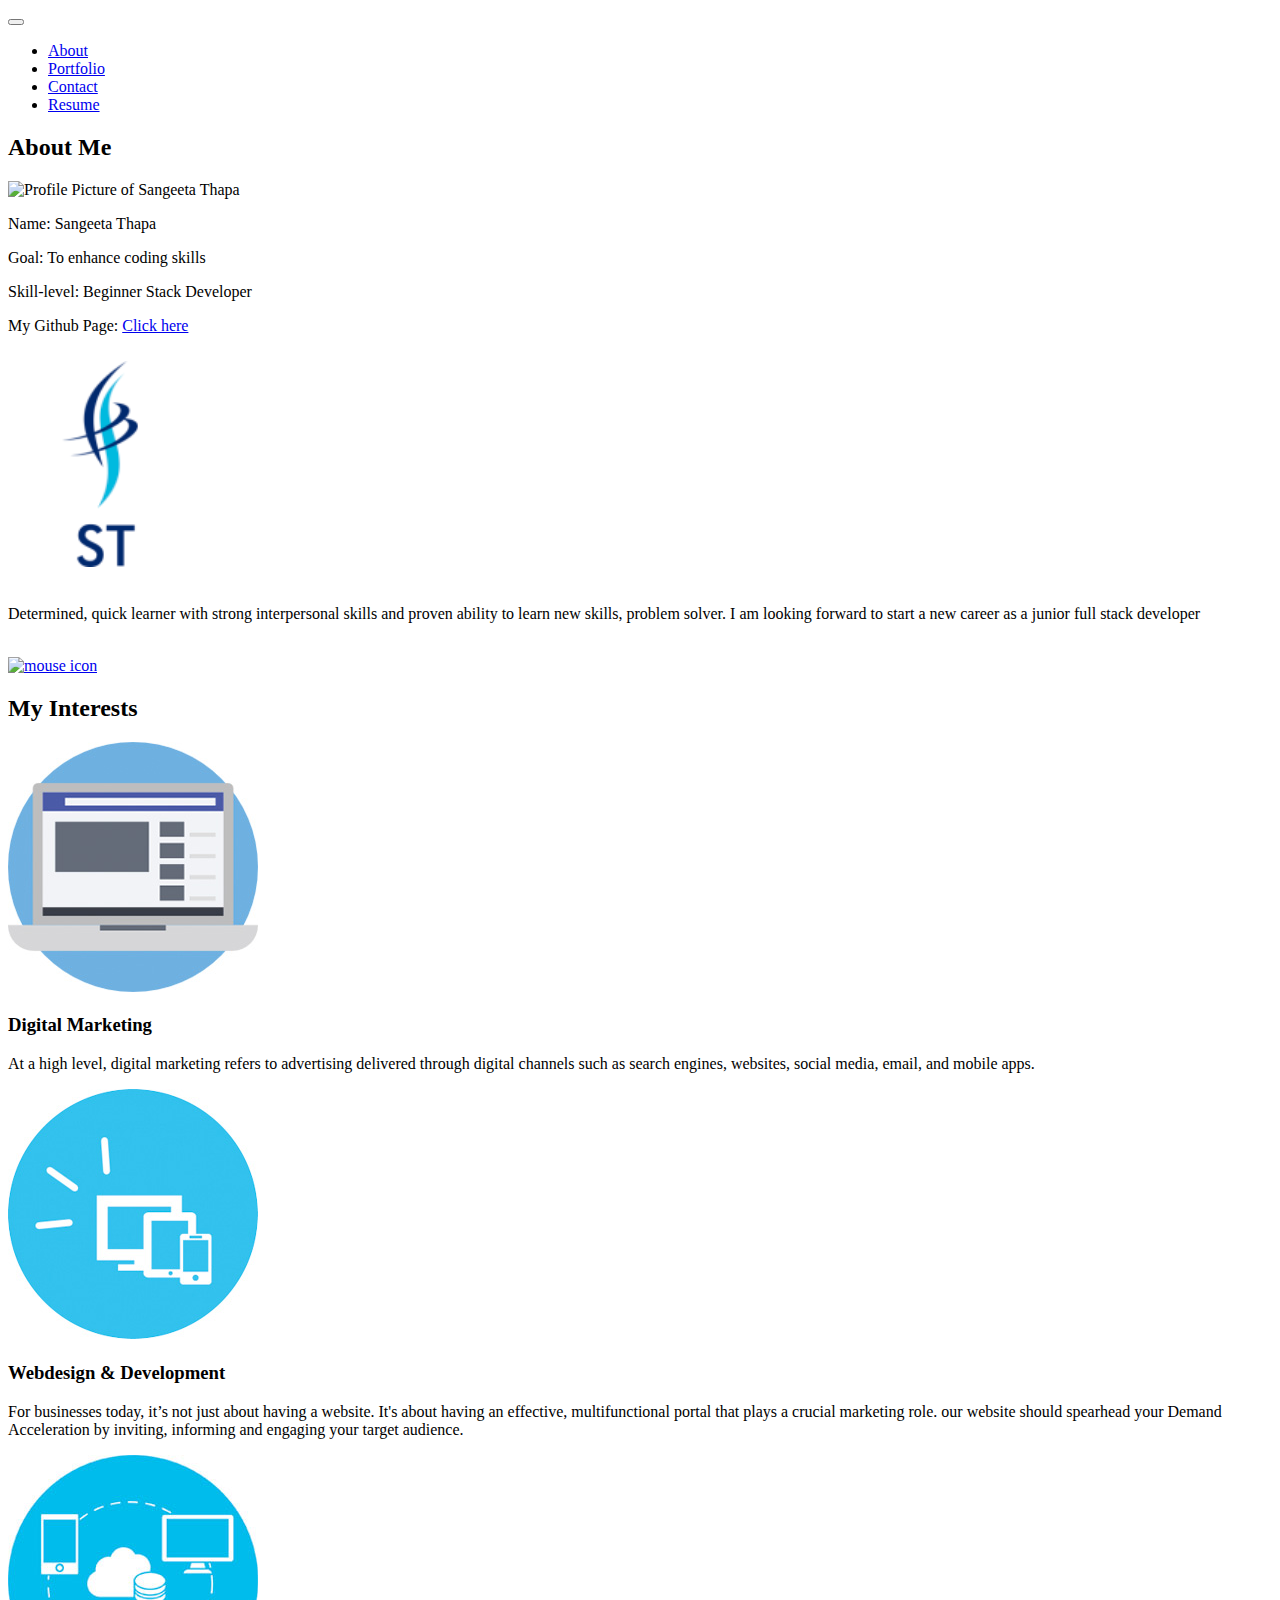
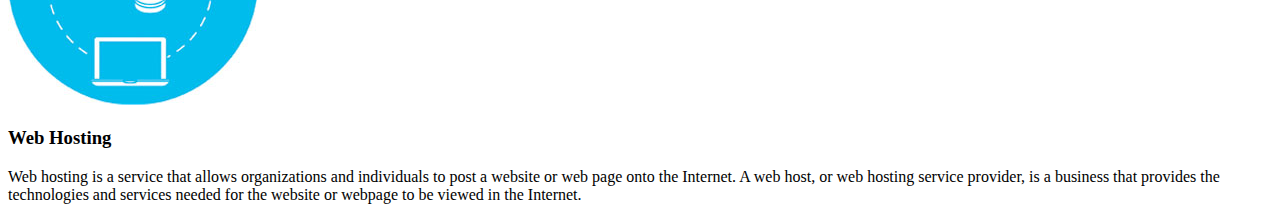
==== about.html @ fec3dd80 "about file added" ====
<!DOCTYPE html>
<html>
<head>
<title>My Portfolio</title>
<meta charset="utf-8">
<meta name="viewport" content="width=device-width, initial-scale=1" shrink-to-fit="no">
<meta http-equiv="X-UA-Compatible" content="IE=edge">
<link rel="stylesheet" href="https://cdnjs.cloudflare.com/ajax/libs/font-awesome/4.7.0/css/font-awesome.min.css">
<link rel="stylesheet" type="text/css" href="https://maxcdn.bootstrapcdn.com/font-awesome/4.7.0/css/font-awesome.min.css">
<link rel="stylesheet" type="text/css" href="css/style.css">
<link rel="stylesheet" type="text/css" href="css/custom-responsive-style.css">
<script type="text/javascript" src="scripts/jquery-3.2.1.min.js"></script>
<script type="text/javascript" src="scripts/plugin-active.js"></script>
</head>
<body>
  <header>
    <nav class="navbar navbar-expand-lg navbar-light bg-light" id="navbar">
      <button class="navbar-toggler" type="button" data-toggle="collapse" data-target="#navbarTogglerDemo01" aria-controls="navbarTogglerDemo01" aria-expanded="false" aria-label="Toggle navigation">
        <span class="navbar-toggler-icon"></span>
      </button>
      <div class="collapse navbar-collapse" id="navbarTogglerDemo01">
        <ul class="navbar-nav mr-auto mt-2 mt-lg-0">
          <li class="nav-item active">
            <a class="nav-link" id="link" href="#">About <span class="sr-only">(current)</span></a>
          </li>
          <li class="nav-item">
            <a class="nav-link" id="link" href="portfolio.html">Portfolio</a>
          </li>
          <li class="nav-item">
            <a class="nav-link" id="link" href=contact.html>Contact</a>
          </li>
          <li class="nav-item">
            <a class="nav-link" href="images/resume.pdf" object data="assets/Resume.pdf" type="application/pdf"></object>Resume</a>
          </li>
        </ul>
      </div>
    </nav>
  </header>
  
  <div class="container" id="about">
    <div class="row">
      <div class="col-sm-12">
       <h2>About Me</h2>
      </div>
    </div>

    <div class="row">
      <div class="column">
        <img src="image.png" class="profile-picture" id="picture1" alt="Profile Picture of Sangeeta Thapa">
      </div>
      <div class="column">
        <section id="maincontent">
          <p><span class="tab">Name:</span>  Sangeeta Thapa</p>
          <p><span class="tab">Goal:</span>  To enhance coding skills</p>
          <p><span class="tab">Skill-level:</span>  Beginner Stack Developer</p> 
          <p><span class="tab">My Github Page: </span><a href="https://github.com/sthapa411"> Click here</a></p>
        </section>
      </div>
      <div class="column">
        <img src="images/STlogo.png" class="mylogo" id="picture2" alt="Logo of Sangeeta Thapa">
      </div>
    </div>
    <div id="para">
     <p>Determined, quick learner with strong interpersonal skills and proven ability to learn new skills, problem solver. I am looking forward to start a new career as a junior full stack developer</p><br>
    </div>   
    </div>
  </div>
</section>
<a href="#Services" class="mscroll"><img src="mouse-icon.png" alt="mouse icon"></a>
<section id="Services">
  <div class="container">
    <h2>My Interests</h2>
    <div class="row">
      <div class="col-xs-12 col-sm-12 col-md-4 col-lg-4 col-xl-4">
        <div class="each-services">
          <img src="images/digital-marketing.jpg" alt="Services">
          <h3>Digital Marketing</h3>
          <p>At a high level, digital marketing refers to advertising delivered through digital channels such as search engines, websites, social media, email, and mobile apps.</p>
        </div>
      </div>
      <div class="col-xs-12 col-sm-12 col-md-4 col-lg-4 col-xl-4">
        <div class="each-services">
          <img src="images/web-design.jpg" alt="Services">
          <h3>Webdesign &amp; Development</h3>
          <p>For businesses today, it’s not just about having a website. It's about having an effective, multifunctional portal that plays a crucial marketing role. our website should spearhead your Demand Acceleration by inviting, informing and engaging your target audience.</p>
        </div>
      </div>
      <div class="col-xs-12 col-sm-12 col-md-4 col-lg-4 col-xl-4">
        <div class="each-services">
          <img src="images/web-hosting.jpg" alt="Services">
          <h3>Web Hosting</h3>
          <p> Web hosting is a service that allows organizations and individuals to post a website or web page onto the Internet. A web host, or web hosting service provider, is a business that provides the technologies and services needed for the website or webpage to be viewed in the Internet.</p>
        </div>
      </div>
    </div>
  </div>
</body>
</html>
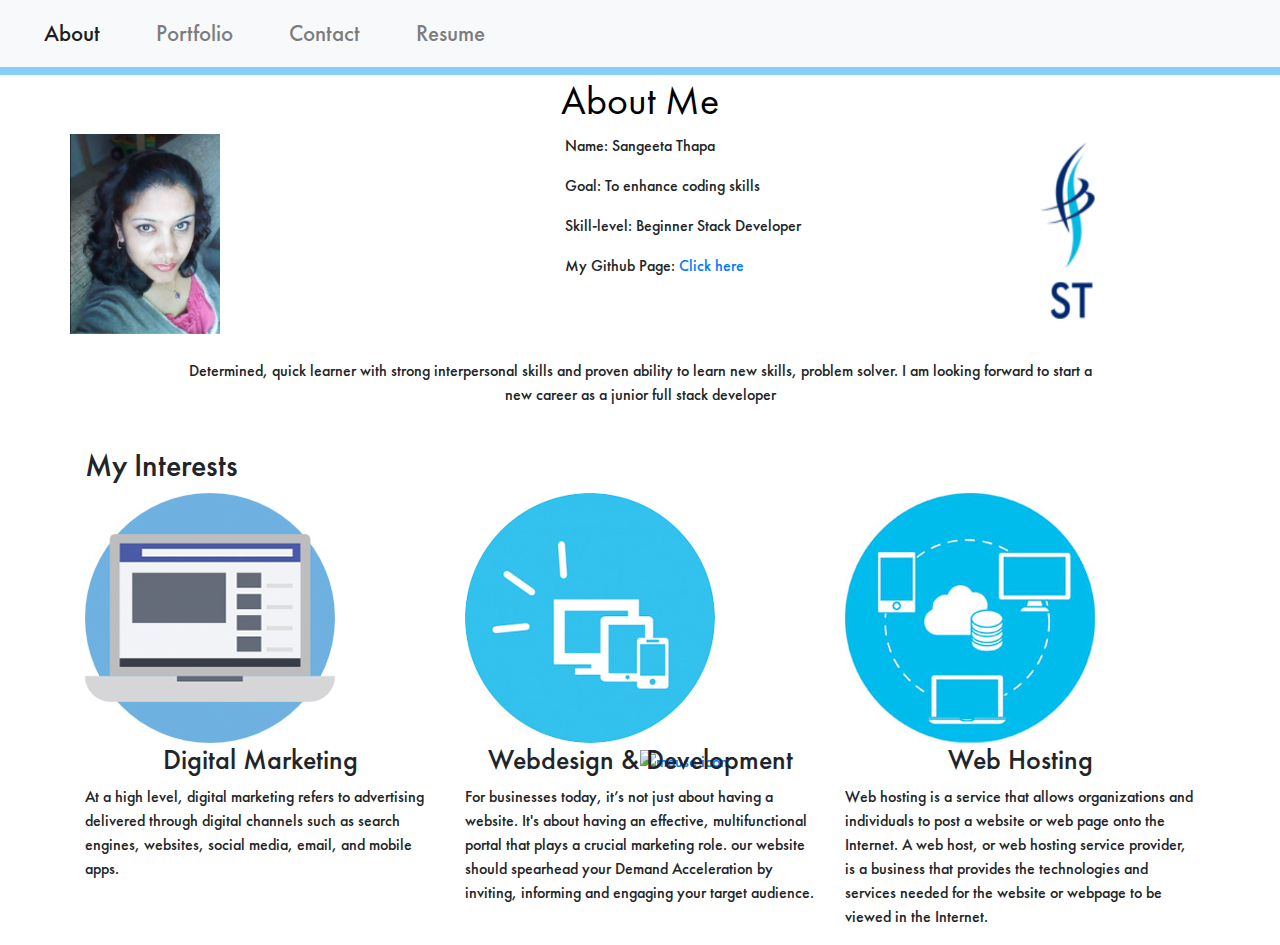
==== commit f72d2862: "profile picture fixed, portfolio heading fixed" ====
--- a/about.html
+++ b/about.html
@@ -46,7 +46,7 @@
 
     <div class="row">
       <div class="column">
-        <img src="image.png" class="profile-picture" id="picture1" alt="Profile Picture of Sangeeta Thapa">
+        <img src="images/image.png" class="profile-picture" id="picture1" alt="Profile Picture of Sangeeta Thapa">
       </div>
       <div class="column">
         <section id="maincontent">
--- a/css/style.css
+++ b/css/style.css
@@ -0,0 +1,398 @@
+*! * Bootstrap v4.1.0 (https://getbootstrap.com/) * Copyright 2011-2018 The Bootstrap Authors * Copyright 2011-2018 Twitter, Inc. * Licensed under MIT (https://github.com/twbs/bootstrap/blob/master/LICENSE)
+ */:root{--blue:#007bff;--indigo:#6610f2;--purple:#6f42c1;--pink:#e83e8c;--red:#dc3545;--orange:#fd7e14;--yellow:#ffc107;--green:#28a745;--teal:#20c997;--cyan:#17a2b8;--white:#fff;--gray:#6c757d;--gray-dark:#343a40;--primary:#007bff;--secondary:#6c757d;--success:#28a745;--info:#17a2b8;--warning:#ffc107;--danger:#dc3545;--light:#f8f9fa;--dark:#343a40;--breakpoint-xs:0;--breakpoint-sm:576px;--breakpoint-md:768px;--breakpoint-lg:992px;--breakpoint-xl:1200px;--font-family-sans-serif:-apple-system,BlinkMacSystemFont,"Segoe UI",Roboto,"Helvetica Neue",Arial,sans-serif,"Apple Color Emoji","Segoe UI Emoji","Segoe UI Symbol";--font-family-monospace:SFMono-Regular,Menlo,Monaco,Consolas,"Liberation Mono","Courier New",monospace}*,::after,::before{box-sizing:border-box}html{font-family:sans-serif;line-height:1.15;-webkit-text-size-adjust:100%;-ms-text-size-adjust:100%;-ms-overflow-style:scrollbar;-webkit-tap-highlight-color:transparent}@-ms-viewport{width:device-width}article,aside,dialog,figcaption,figure,footer,header,hgroup,main,nav,section{display:block}body{margin:0;font-family:-apple-system,BlinkMacSystemFont,"Segoe UI",Roboto,"Helvetica Neue",Arial,sans-serif,"Apple Color Emoji","Segoe UI Emoji","Segoe UI Symbol";font-size:1rem;font-weight:400;line-height:1.5;color:#212529;text-align:left;background-color:#fff}[tabindex="-1"]:focus{outline:0!important}hr{box-sizing:content-box;height:0;overflow:visible}h1,h2,h3,h4,h5,h6{margin-top:0;margin-bottom:.5rem}p{margin-top:0;margin-bottom:1rem}abbr[data-original-title],abbr[title]{text-decoration:underline;-webkit-text-decoration:underline dotted;text-decoration:underline dotted;cursor:help;border-bottom:0}address{margin-bottom:1rem;font-style:normal;line-height:inherit}dl,ol,ul{margin-top:0;margin-bottom:1rem}ol ol,ol ul,ul ol,ul ul{margin-bottom:0}dt{font-weight:700}dd{margin-bottom:.5rem;margin-left:0}blockquote{margin:0 0 1rem}dfn{font-style:italic}b,strong{font-weight:bolder}small{font-size:80%}sub,sup{position:relative;font-size:75%;line-height:0;vertical-align:baseline}sub{bottom:-.25em}sup{top:-.5em}a{color:#007bff;text-decoration:none;background-color:transparent;-webkit-text-decoration-skip:objects}a:hover{color:#0056b3;text-decoration:underline}a:not([href]):not([tabindex]){color:inherit;text-decoration:none}a:not([href]):not([tabindex]):focus,a:not([href]):not([tabindex]):hover{color:inherit;text-decoration:none}a:not([href]):not([tabindex]):focus{outline:0}code,kbd,pre,samp{font-family:monospace,monospace;font-size:1em}pre{margin-top:0;margin-bottom:1rem;overflow:auto;-ms-overflow-style:scrollbar}figure{margin:0 0 1rem}img{vertical-align:middle;border-style:none}svg:not(:root){overflow:hidden}table{border-collapse:collapse}caption{padding-top:.75rem;padding-bottom:.75rem;color:#6c757d;text-align:left;caption-side:bottom}th{text-align:inherit}label{display:inline-block;margin-bottom:.5rem}button{border-radius:0}button:focus{outline:1px dotted;outline:5px auto -webkit-focus-ring-color}button,input,optgroup,select,textarea{margin:0;font-family:inherit;font-size:inherit;line-height:inherit}button,input{overflow:visible}button,select{text-transform:none}[type=reset],[type=submit],button,html [type=button]{-webkit-appearance:button}[type=button]::-moz-focus-inner,[type=reset]::-moz-focus-inner,[type=submit]::-moz-focus-inner,button::-moz-focus-inner{padding:0;border-style:none}input[type=checkbox],input[type=radio]{box-sizing:border-box;padding:0}input[type=date],input[type=datetime-local],input[type=month],input[type=time]{-webkit-appearance:listbox}textarea{overflow:auto;resize:vertical}fieldset{min-width:0;padding:0;margin:0;border:0}legend{display:block;width:100%;max-width:100%;padding:0;margin-bottom:.5rem;font-size:1.5rem;line-height:inherit;color:inherit;white-space:normal}progress{vertical-align:baseline}[type=number]::-webkit-inner-spin-button,[type=number]::-webkit-outer-spin-button{height:auto}[type=search]{outline-offset:-2px;-webkit-appearance:none}[type=search]::-webkit-search-cancel-button,[type=search]::-webkit-search-decoration{-webkit-appearance:none}::-webkit-file-upload-button{font:inherit;-webkit-appearance:button}output{display:inline-block}summary{display:list-item;cursor:pointer}template{display:none}[hidden]{display:none!important}.h1,.h2,.h3,.h4,.h5,.h6,h1,h2,h3,h4,h5,h6{margin-bottom:.5rem;font-family:inherit;font-weight:500;line-height:1.2;color:inherit}.h1,h1{font-size:2.5rem}.h2,h2{font-size:2rem}.h3,h3{font-size:1.75rem}.h4,h4{font-size:1.5rem}.h5,h5{font-size:1.25rem}.h6,h6{font-size:1rem}.lead{font-size:1.25rem;font-weight:300}.display-1{font-size:6rem;font-weight:300;line-height:1.2}.display-2{font-size:5.5rem;font-weight:300;line-height:1.2}.display-3{font-size:4.5rem;font-weight:300;line-height:1.2}.display-4{font-size:3.5rem;font-weight:300;line-height:1.2}hr{margin-top:1rem;margin-bottom:1rem;border:0;border-top:1px solid rgba(0,0,0,.1)}.small,small{font-size:80%;font-weight:400}.mark,mark{padding:.2em;background-color:#fcf8e3}.list-unstyled{padding-left:0;list-style:none}.list-inline{padding-left:0;list-style:none}.list-inline-item{display:inline-block}.list-inline-item:not(:last-child){margin-right:.5rem}.initialism{font-size:90%;text-transform:uppercase}.blockquote{margin-bottom:1rem;font-size:1.25rem}.blockquote-footer{display:block;font-size:80%;color:#6c757d}.blockquote-footer::before{content:"\2014 \00A0"}.img-fluid{max-width:100%;height:auto}.img-thumbnail{padding:.25rem;background-color:#fff;border:1px solid #dee2e6;border-radius:.25rem;max-width:100%;height:auto}.figure{display:inline-block}.figure-img{margin-bottom:.5rem;line-height:1}.figure-caption{font-size:90%;color:#6c757d}code,kbd,pre,samp{font-family:SFMono-Regular,Menlo,Monaco,Consolas,"Liberation Mono","Courier New",monospace}code{font-size:87.5%;color:#e83e8c;word-break:break-word}a>code{color:inherit}kbd{padding:.2rem .4rem;font-size:87.5%;color:#fff;background-color:#212529;border-radius:.2rem}kbd kbd{padding:0;font-size:100%;font-weight:700}pre{display:block;font-size:87.5%;color:#212529}pre code{font-size:inherit;color:inherit;word-break:normal}.pre-scrollable{max-height:340px;overflow-y:scroll}.container{width:100%;padding-right:15px;padding-left:15px;margin-right:auto;margin-left:auto}@media (min-width:576px){.container{max-width:540px}}@media (min-width:768px){.container{max-width:720px}}@media (min-width:992px){.container{max-width:960px}}@media (min-width:1200px){.container{max-width:1140px}}.container-fluid{width:100%;padding-right:15px;padding-left:15px;margin-right:auto;margin-left:auto}.row{display:-ms-flexbox;display:flex;-ms-flex-wrap:wrap;flex-wrap:wrap;margin-right:-15px;margin-left:-15px}.no-gutters{margin-right:0;margin-left:0}.no-gutters>.col,.no-gutters>[class*=col-]{padding-right:0;padding-left:0}.col,.col-1,.col-10,.col-11,.col-12,.col-2,.col-3,.col-4,.col-5,.col-6,.col-7,.col-8,.col-9,.col-auto,.col-lg,.col-lg-1,.col-lg-10,.col-lg-11,.col-lg-12,.col-lg-2,.col-lg-3,.col-lg-4,.col-lg-5,.col-lg-6,.col-lg-7,.col-lg-8,.col-lg-9,.col-lg-auto,.col-md,.col-md-1,.col-md-10,.col-md-11,.col-md-12,.col-md-2,.col-md-3,.col-md-4,.col-md-5,.col-md-6,.col-md-7,.col-md-8,.col-md-9,.col-md-auto,.col-sm,.col-sm-1,.col-sm-10,.col-sm-11,.col-sm-12,.col-sm-2,.col-sm-3,.col-sm-4,.col-sm-5,.col-sm-6,.col-sm-7,.col-sm-8,.col-sm-9,.col-sm-auto,.col-xl,.col-xl-1,.col-xl-10,.col-xl-11,.col-xl-12,.col-xl-2,.col-xl-3,.col-xl-4,.col-xl-5,.col-xl-6,.col-xl-7,.col-xl-8,.col-xl-9,.col-xl-auto{position:relative;width:100%;min-height:1px;padding-right:15px;padding-left:15px}.col{-ms-flex-preferred-size:0;flex-basis:0;-ms-flex-positive:1;flex-grow:1;max-width:100%}.col-auto{-ms-flex:0 0 auto;flex:0 0 auto;width:auto;max-width:none}.col-1{-ms-flex:0 0 8.333333%;flex:0 0 8.333333%;max-width:8.333333%}.col-2{-ms-flex:0 0 16.666667%;flex:0 0 16.666667%;max-width:16.666667%}.col-3{-ms-flex:0 0 25%;flex:0 0 25%;max-width:25%}.col-4{-ms-flex:0 0 33.333333%;flex:0 0 33.333333%;max-width:33.333333%}.col-5{-ms-flex:0 0 41.666667%;flex:0 0 41.666667%;max-width:41.666667%}.col-6{-ms-flex:0 0 50%;flex:0 0 50%;max-width:50%}.col-7{-ms-flex:0 0 58.333333%;flex:0 0 58.333333%;max-width:58.333333%}.col-8{-ms-flex:0 0 66.666667%;flex:0 0 66.666667%;max-width:66.666667%}.col-9{-ms-flex:0 0 75%;flex:0 0 75%;max-width:75%}.col-10{-ms-flex:0 0 83.333333%;flex:0 0 83.333333%;max-width:83.333333%}.col-11{-ms-flex:0 0 91.666667%;flex:0 0 91.666667%;max-width:91.666667%}.col-12{-ms-flex:0 0 100%;flex:0 0 100%;max-width:100%}.order-first{-ms-flex-order:-1;order:-1}.order-last{-ms-flex-order:13;order:13}.order-0{-ms-flex-order:0;order:0}.order-1{-ms-flex-order:1;order:1}.order-2{-ms-flex-order:2;order:2}.order-3{-ms-flex-order:3;order:3}.order-4{-ms-flex-order:4;order:4}.order-5{-ms-flex-order:5;order:5}.order-6{-ms-flex-order:6;order:6}.order-7{-ms-flex-order:7;order:7}.order-8{-ms-flex-order:8;order:8}.order-9{-ms-flex-order:9;order:9}.order-10{-ms-flex-order:10;order:10}.order-11{-ms-flex-order:11;order:11}.order-12{-ms-flex-order:12;order:12}.offset-1{margin-left:8.333333%}.offset-2{margin-left:16.666667%}.offset-3{margin-left:25%}.offset-4{margin-left:33.333333%}.offset-5{margin-left:41.666667%}.offset-6{margin-left:50%}.offset-7{margin-left:58.333333%}.offset-8{margin-left:66.666667%}.offset-9{margin-left:75%}.offset-10{margin-left:83.333333%}.offset-11{margin-left:91.666667%}@media (min-width:576px){.col-sm{-ms-flex-preferred-size:0;flex-basis:0;-ms-flex-positive:1;flex-grow:1;max-width:100%}.col-sm-auto{-ms-flex:0 0 auto;flex:0 0 auto;width:auto;max-width:none}.col-sm-1{-ms-flex:0 0 8.333333%;flex:0 0 8.333333%;max-width:8.333333%}.col-sm-2{-ms-flex:0 0 16.666667%;flex:0 0 16.666667%;max-width:16.666667%}.col-sm-3{-ms-flex:0 0 25%;flex:0 0 25%;max-width:25%}.col-sm-4{-ms-flex:0 0 33.333333%;flex:0 0 33.333333%;max-width:33.333333%}.col-sm-5{-ms-flex:0 0 41.666667%;flex:0 0 41.666667%;max-width:41.666667%}.col-sm-6{-ms-flex:0 0 50%;flex:0 0 50%;max-width:50%}.col-sm-7{-ms-flex:0 0 58.333333%;flex:0 0 58.333333%;max-width:58.333333%}.col-sm-8{-ms-flex:0 0 66.666667%;flex:0 0 66.666667%;max-width:66.666667%}.col-sm-9{-ms-flex:0 0 75%;flex:0 0 75%;max-width:75%}.col-sm-10{-ms-flex:0 0 83.333333%;flex:0 0 83.333333%;max-width:83.333333%}.col-sm-11{-ms-flex:0 0 91.666667%;flex:0 0 91.666667%;max-width:91.666667%}.col-sm-12{-ms-flex:0 0 100%;flex:0 0 100%;max-width:100%}.order-sm-first{-ms-flex-order:-1;order:-1}.order-sm-last{-ms-flex-order:13;order:13}.order-sm-0{-ms-flex-order:0;order:0}.order-sm-1{-ms-flex-order:1;order:1}.order-sm-2{-ms-flex-order:2;order:2}.order-sm-3{-ms-flex-order:3;order:3}.order-sm-4{-ms-flex-order:4;order:4}.order-sm-5{-ms-flex-order:5;order:5}.order-sm-6{-ms-flex-order:6;order:6}.order-sm-7{-ms-flex-order:7;order:7}.order-sm-8{-ms-flex-order:8;order:8}.order-sm-9{-ms-flex-order:9;order:9}.order-sm-10{-ms-flex-order:10;order:10}.order-sm-11{-ms-flex-order:11;order:11}.order-sm-12{-ms-flex-order:12;order:12}.offset-sm-0{margin-left:0}.offset-sm-1{margin-left:8.333333%}.offset-sm-2{margin-left:16.666667%}.offset-sm-3{margin-left:25%}.offset-sm-4{margin-left:33.333333%}.offset-sm-5{margin-left:41.666667%}.offset-sm-6{margin-left:50%}.offset-sm-7{margin-left:58.333333%}.offset-sm-8{margin-left:66.666667%}.offset-sm-9{margin-left:75%}.offset-sm-10{margin-left:83.333333%}.offset-sm-11{margin-left:91.666667%}}@media (min-width:768px){.col-md{-ms-flex-preferred-size:0;flex-basis:0;-ms-flex-positive:1;flex-grow:1;max-width:100%}.col-md-auto{-ms-flex:0 0 auto;flex:0 0 auto;width:auto;max-width:none}.col-md-1{-ms-flex:0 0 8.333333%;flex:0 0 8.333333%;max-width:8.333333%}.col-md-2{-ms-flex:0 0 16.666667%;flex:0 0 16.666667%;max-width:16.666667%}.col-md-3{-ms-flex:0 0 25%;flex:0 0 25%;max-width:25%}.col-md-4{-ms-flex:0 0 33.333333%;flex:0 0 33.333333%;max-width:33.333333%}.col-md-5{-ms-flex:0 0 41.666667%;flex:0 0 41.666667%;max-width:41.666667%}.col-md-6{-ms-flex:0 0 50%;flex:0 0 50%;max-width:50%}.col-md-7{-ms-flex:0 0 58.333333%;flex:0 0 58.333333%;max-width:58.333333%}.col-md-8{-ms-flex:0 0 66.666667%;flex:0 0 66.666667%;max-width:66.666667%}.col-md-9{-ms-flex:0 0 75%;flex:0 0 75%;max-width:75%}.col-md-10{-ms-flex:0 0 83.333333%;flex:0 0 83.333333%;max-width:83.333333%}.col-md-11{-ms-flex:0 0 91.666667%;flex:0 0 91.666667%;max-width:91.666667%}.col-md-12{-ms-flex:0 0 100%;flex:0 0 100%;max-width:100%}.order-md-first{-ms-flex-order:-1;order:-1}.order-md-last{-ms-flex-order:13;order:13}.order-md-0{-ms-flex-order:0;order:0}.order-md-1{-ms-flex-order:1;order:1}.order-md-2{-ms-flex-order:2;order:2}.order-md-3{-ms-flex-order:3;order:3}.order-md-4{-ms-flex-order:4;order:4}.order-md-5{-ms-flex-order:5;order:5}.order-md-6{-ms-flex-order:6;order:6}.order-md-7{-ms-flex-order:7;order:7}.order-md-8{-ms-flex-order:8;order:8}.order-md-9{-ms-flex-order:9;order:9}.order-md-10{-ms-flex-order:10;order:10}.order-md-11{-ms-flex-order:11;order:11}.order-md-12{-ms-flex-order:12;order:12}.offset-md-0{margin-left:0}.offset-md-1{margin-left:8.333333%}.offset-md-2{margin-left:16.666667%}.offset-md-3{margin-left:25%}.offset-md-4{margin-left:33.333333%}.offset-md-5{margin-left:41.666667%}.offset-md-6{margin-left:50%}.offset-md-7{margin-left:58.333333%}.offset-md-8{margin-left:66.666667%}.offset-md-9{margin-left:75%}.offset-md-10{margin-left:83.333333%}.offset-md-11{margin-left:91.666667%}}@media (min-width:992px){.col-lg{-ms-flex-preferred-size:0;flex-basis:0;-ms-flex-positive:1;flex-grow:1;max-width:100%}.col-lg-auto{-ms-flex:0 0 auto;flex:0 0 auto;width:auto;max-width:none}.col-lg-1{-ms-flex:0 0 8.333333%;flex:0 0 8.333333%;max-width:8.333333%}.col-lg-2{-ms-flex:0 0 16.666667%;flex:0 0 16.666667%;max-width:16.666667%}.col-lg-3{-ms-flex:0 0 25%;flex:0 0 25%;max-width:25%}.col-lg-4{-ms-flex:0 0 33.333333%;flex:0 0 33.333333%;max-width:33.333333%}.col-lg-5{-ms-flex:0 0 41.666667%;flex:0 0 41.666667%;max-width:41.666667%}.col-lg-6{-ms-flex:0 0 50%;flex:0 0 50%;max-width:50%}.col-lg-7{-ms-flex:0 0 58.333333%;flex:0 0 58.333333%;max-width:58.333333%}.col-lg-8{-ms-flex:0 0 66.666667%;flex:0 0 66.666667%;max-width:66.666667%}.col-lg-9{-ms-flex:0 0 75%;flex:0 0 75%;max-width:75%}.col-lg-10{-ms-flex:0 0 83.333333%;flex:0 0 83.333333%;max-width:83.333333%}.col-lg-11{-ms-flex:0 0 91.666667%;flex:0 0 91.666667%;max-width:91.666667%}.col-lg-12{-ms-flex:0 0 100%;flex:0 0 100%;max-width:100%}.order-lg-first{-ms-flex-order:-1;order:-1}.order-lg-last{-ms-flex-order:13;order:13}.order-lg-0{-ms-flex-order:0;order:0}.order-lg-1{-ms-flex-order:1;order:1}.order-lg-2{-ms-flex-order:2;order:2}.order-lg-3{-ms-flex-order:3;order:3}.order-lg-4{-ms-flex-order:4;order:4}.order-lg-5{-ms-flex-order:5;order:5}.order-lg-6{-ms-flex-order:6;order:6}.order-lg-7{-ms-flex-order:7;order:7}.order-lg-8{-ms-flex-order:8;order:8}.order-lg-9{-ms-flex-order:9;order:9}.order-lg-10{-ms-flex-order:10;order:10}.order-lg-11{-ms-flex-order:11;order:11}.order-lg-12{-ms-flex-order:12;order:12}.offset-lg-0{margin-left:0}.offset-lg-1{margin-left:8.333333%}.offset-lg-2{margin-left:16.666667%}.offset-lg-3{margin-left:25%}.offset-lg-4{margin-left:33.333333%}.offset-lg-5{margin-left:41.666667%}.offset-lg-6{margin-left:50%}.offset-lg-7{margin-left:58.333333%}.offset-lg-8{margin-left:66.666667%}.offset-lg-9{margin-left:75%}.offset-lg-10{margin-left:83.333333%}.offset-lg-11{margin-left:91.666667%}}@media (min-width:1200px){.col-xl{-ms-flex-preferred-size:0;flex-basis:0;-ms-flex-positive:1;flex-grow:1;max-width:100%}.col-xl-auto{-ms-flex:0 0 auto;flex:0 0 auto;width:auto;max-width:none}.col-xl-1{-ms-flex:0 0 8.333333%;flex:0 0 8.333333%;max-width:8.333333%}.col-xl-2{-ms-flex:0 0 16.666667%;flex:0 0 16.666667%;max-width:16.666667%}.col-xl-3{-ms-flex:0 0 25%;flex:0 0 25%;max-width:25%}.col-xl-4{-ms-flex:0 0 33.333333%;flex:0 0 33.333333%;max-width:33.333333%}.col-xl-5{-ms-flex:0 0 41.666667%;flex:0 0 41.666667%;max-width:41.666667%}.col-xl-6{-ms-flex:0 0 50%;flex:0 0 50%;max-width:50%}.col-xl-7{-ms-flex:0 0 58.333333%;flex:0 0 58.333333%;max-width:58.333333%}.col-xl-8{-ms-flex:0 0 66.666667%;flex:0 0 66.666667%;max-width:66.666667%}.col-xl-9{-ms-flex:0 0 75%;flex:0 0 75%;max-width:75%}.col-xl-10{-ms-flex:0 0 83.333333%;flex:0 0 83.333333%;max-width:83.333333%}.col-xl-11{-ms-flex:0 0 91.666667%;flex:0 0 91.666667%;max-width:91.666667%}.col-xl-12{-ms-flex:0 0 100%;flex:0 0 100%;max-width:100%}.order-xl-first{-ms-flex-order:-1;order:-1}.order-xl-last{-ms-flex-order:13;order:13}.order-xl-0{-ms-flex-order:0;order:0}.order-xl-1{-ms-flex-order:1;order:1}.order-xl-2{-ms-flex-order:2;order:2}.order-xl-3{-ms-flex-order:3;order:3}.order-xl-4{-ms-flex-order:4;order:4}.order-xl-5{-ms-flex-order:5;order:5}.order-xl-6{-ms-flex-order:6;order:6}.order-xl-7{-ms-flex-order:7;order:7}.order-xl-8{-ms-flex-order:8;order:8}.order-xl-9{-ms-flex-order:9;order:9}.order-xl-10{-ms-flex-order:10;order:10}.order-xl-11{-ms-flex-order:11;order:11}.order-xl-12{-ms-flex-order:12;order:12}.offset-xl-0{margin-left:0}.offset-xl-1{margin-left:8.333333%}.offset-xl-2{margin-left:16.666667%}.offset-xl-3{margin-left:25%}.offset-xl-4{margin-left:33.333333%}.offset-xl-5{margin-left:41.666667%}.offset-xl-6{margin-left:50%}.offset-xl-7{margin-left:58.333333%}.offset-xl-8{margin-left:66.666667%}.offset-xl-9{margin-left:75%}.offset-xl-10{margin-left:83.333333%}.offset-xl-11{margin-left:91.666667%}}.table{width:100%;max-width:100%;margin-bottom:1rem;background-color:transparent}.table td,.table th{padding:.75rem;vertical-align:top;border-top:1px solid #dee2e6}.table thead th{vertical-align:bottom;border-bottom:2px solid #dee2e6}.table tbody+tbody{border-top:2px solid #dee2e6}.table .table{background-color:#fff}.table-sm td,.table-sm th{padding:.3rem}.table-bordered{border:1px solid #dee2e6}.table-bordered td,.table-bordered th{border:1px solid #dee2e6}.table-bordered thead td,.table-bordered thead th{border-bottom-width:2px}.table-borderless tbody+tbody,.table-borderless td,.table-borderless th,.table-borderless thead th{border:0}.table-striped tbody tr:nth-of-type(odd){background-color:rgba(0,0,0,.05)}.table-hover tbody tr:hover{background-color:rgba(0,0,0,.075)}.table-primary,.table-primary>td,.table-primary>th{background-color:#b8daff}.table-hover .table-primary:hover{background-color:#9fcdff}.table-hover .table-primary:hover>td,.table-hover .table-primary:hover>th{background-color:#9fcdff}.table-secondary,.table-secondary>td,.table-secondary>th{background-color:#d6d8db}.table-hover .table-secondary:hover{background-color:#c8cbcf}.table-hover .table-secondary:hover>td,.table-hover .table-secondary:hover>th{background-color:#c8cbcf}.table-success,.table-success>td,.table-success>th{background-color:#c3e6cb}.table-hover .table-success:hover{background-color:#b1dfbb}.table-hover .table-success:hover>td,.table-hover .table-success:hover>th{background-color:#b1dfbb}.table-info,.table-info>td,.table-info>th{background-color:#bee5eb}.table-hover .table-info:hover{background-color:#abdde5}.table-hover .table-info:hover>td,.table-hover .table-info:hover>th{background-color:#abdde5}.table-warning,.table-warning>td,.table-warning>th{background-color:#ffeeba}.table-hover .table-warning:hover{background-color:#ffe8a1}.table-hover .table-warning:hover>td,.table-hover .table-warning:hover>th{background-color:#ffe8a1}.table-danger,.table-danger>td,.table-danger>th{background-color:#f5c6cb}.table-hover .table-danger:hover{background-color:#f1b0b7}.table-hover .table-danger:hover>td,.table-hover .table-danger:hover>th{background-color:#f1b0b7}.table-light,.table-light>td,.table-light>th{background-color:#fdfdfe}.table-hover .table-light:hover{background-color:#ececf6}.table-hover .table-light:hover>td,.table-hover .table-light:hover>th{background-color:#ececf6}.table-dark,.table-dark>td,.table-dark>th{background-color:#c6c8ca}.table-hover .table-dark:hover{background-color:#b9bbbe}.table-hover .table-dark:hover>td,.table-hover .table-dark:hover>th{background-color:#b9bbbe}.table-active,.table-active>td,.table-active>th{background-color:rgba(0,0,0,.075)}.table-hover .table-active:hover{background-color:rgba(0,0,0,.075)}.table-hover .table-active:hover>td,.table-hover .table-active:hover>th{background-color:rgba(0,0,0,.075)}.table .thead-dark th{color:#fff;background-color:#212529;border-color:#32383e}.table .thead-light th{color:#495057;background-color:#e9ecef;border-color:#dee2e6}.table-dark{color:#fff;background-color:#212529}.table-dark td,.table-dark th,.table-dark thead th{border-color:#32383e}.table-dark.table-bordered{border:0}.table-dark.table-striped tbody tr:nth-of-type(odd){background-color:rgba(255,255,255,.05)}.table-dark.table-hover tbody tr:hover{background-color:rgba(255,255,255,.075)}@media (max-width:575.98px){.table-responsive-sm{display:block;width:100%;overflow-x:auto;-webkit-overflow-scrolling:touch;-ms-overflow-style:-ms-autohiding-scrollbar}.table-responsive-sm>.table-bordered{border:0}}@media (max-width:767.98px){.table-responsive-md{display:block;width:100%;overflow-x:auto;-webkit-overflow-scrolling:touch;-ms-overflow-style:-ms-autohiding-scrollbar}.table-responsive-md>.table-bordered{border:0}}@media (max-width:991.98px){.table-responsive-lg{display:block;width:100%;overflow-x:auto;-webkit-overflow-scrolling:touch;-ms-overflow-style:-ms-autohiding-scrollbar}.table-responsive-lg>.table-bordered{border:0}}@media (max-width:1199.98px){.table-responsive-xl{display:block;width:100%;overflow-x:auto;-webkit-overflow-scrolling:touch;-ms-overflow-style:-ms-autohiding-scrollbar}.table-responsive-xl>.table-bordered{border:0}}.table-responsive{display:block;width:100%;overflow-x:auto;-webkit-overflow-scrolling:touch;-ms-overflow-style:-ms-autohiding-scrollbar}.table-responsive>.table-bordered{border:0}.form-control{display:block;width:100%;padding:.375rem .75rem;font-size:1rem;line-height:1.5;color:#495057;background-color:#fff;background-clip:padding-box;border:1px solid #ced4da;border-radius:.25rem;transition:border-color .15s ease-in-out,box-shadow .15s ease-in-out}@media screen and (prefers-reduced-motion:reduce){.form-control{transition:none}}.form-control::-ms-expand{background-color:transparent;border:0}.form-control:focus{color:#495057;background-color:#fff;border-color:#80bdff;outline:0;box-shadow:0 0 0 .2rem rgba(0,123,255,.25)}.form-control::-webkit-input-placeholder{color:#6c757d;opacity:1}.form-control::-moz-placeholder{color:#6c757d;opacity:1}.form-control:-ms-input-placeholder{color:#6c757d;opacity:1}.form-control::-ms-input-placeholder{color:#6c757d;opacity:1}.form-control::placeholder{color:#6c757d;opacity:1}.form-control:disabled,.form-control[readonly]{background-color:#e9ecef;opacity:1}select.form-control:not([size]):not([multiple]){height:calc(2.25rem + 2px)}select.form-control:focus::-ms-value{color:#495057;background-color:#fff}.form-control-file,.form-control-range{display:block;width:100%}.col-form-label{padding-top:calc(.375rem + 1px);padding-bottom:calc(.375rem + 1px);margin-bottom:0;font-size:inherit;line-height:1.5}.col-form-label-lg{padding-top:calc(.5rem + 1px);padding-bottom:calc(.5rem + 1px);font-size:1.25rem;line-height:1.5}.col-form-label-sm{padding-top:calc(.25rem + 1px);padding-bottom:calc(.25rem + 1px);font-size:.875rem;line-height:1.5}.form-control-plaintext{display:block;width:100%;padding-top:.375rem;padding-bottom:.375rem;margin-bottom:0;line-height:1.5;color:#212529;background-color:transparent;border:solid transparent;border-width:1px 0}.form-control-plaintext.form-control-lg,.form-control-plaintext.form-control-sm,.input-group-lg>.form-control-plaintext.form-control,.input-group-lg>.input-group-append>.form-control-plaintext.btn,.input-group-lg>.input-group-append>.form-control-plaintext.input-group-text,.input-group-lg>.input-group-prepend>.form-control-plaintext.btn,.input-group-lg>.input-group-prepend>.form-control-plaintext.input-group-text,.input-group-sm>.form-control-plaintext.form-control,.input-group-sm>.input-group-append>.form-control-plaintext.btn,.input-group-sm>.input-group-append>.form-control-plaintext.input-group-text,.input-group-sm>.input-group-prepend>.form-control-plaintext.btn,.input-group-sm>.input-group-prepend>.form-control-plaintext.input-group-text{padding-right:0;padding-left:0}.form-control-sm,.input-group-sm>.form-control,.input-group-sm>.input-group-append>.btn,.input-group-sm>.input-group-append>.input-group-text,.input-group-sm>.input-group-prepend>.btn,.input-group-sm>.input-group-prepend>.input-group-text{padding:.25rem .5rem;font-size:.875rem;line-height:1.5;border-radius:.2rem}.input-group-sm>.input-group-append>select.btn:not([size]):not([multiple]),.input-group-sm>.input-group-append>select.input-group-text:not([size]):not([multiple]),.input-group-sm>.input-group-prepend>select.btn:not([size]):not([multiple]),.input-group-sm>.input-group-prepend>select.input-group-text:not([size]):not([multiple]),.input-group-sm>select.form-control:not([size]):not([multiple]),select.form-control-sm:not([size]):not([multiple]){height:calc(1.8125rem + 2px)}.form-control-lg,.input-group-lg>.form-control,.input-group-lg>.input-group-append>.btn,.input-group-lg>.input-group-append>.input-group-text,.input-group-lg>.input-group-prepend>.btn,.input-group-lg>.input-group-prepend>.input-group-text{padding:.5rem 1rem;font-size:1.25rem;line-height:1.5;border-radius:.3rem}.input-group-lg>.input-group-append>select.btn:not([size]):not([multiple]),.input-group-lg>.input-group-append>select.input-group-text:not([size]):not([multiple]),.input-group-lg>.input-group-prepend>select.btn:not([size]):not([multiple]),.input-group-lg>.input-group-prepend>select.input-group-text:not([size]):not([multiple]),.input-group-lg>select.form-control:not([size]):not([multiple]),select.form-control-lg:not([size]):not([multiple]){height:calc(2.875rem + 2px)}.form-group{margin-bottom:1rem}.form-text{display:block;margin-top:.25rem}.form-row{display:-ms-flexbox;display:flex;-ms-flex-wrap:wrap;flex-wrap:wrap;margin-right:-5px;margin-left:-5px}.form-row>.col,.form-row>[class*=col-]{padding-right:5px;padding-left:5px}.form-check{position:relative;display:block;padding-left:1.25rem}.form-check-input{position:absolute;margin-top:.3rem;margin-left:-1.25rem}.form-check-input:disabled~.form-check-label{color:#6c757d}.form-check-label{margin-bottom:0}.form-check-inline{display:-ms-inline-flexbox;display:inline-flex;-ms-flex-align:center;align-items:center;padding-left:0;margin-right:.75rem}.form-check-inline .form-check-input{position:static;margin-top:0;margin-right:.3125rem;margin-left:0}.valid-feedback{display:none;width:100%;margin-top:.25rem;font-size:80%;color:#28a745}.valid-tooltip{position:absolute;top:100%;z-index:5;display:none;max-width:100%;padding:.5rem;margin-top:.1rem;font-size:.875rem;line-height:1;color:#fff;background-color:rgba(40,167,69,.8);border-radius:.2rem}.custom-select.is-valid,.form-control.is-valid,.was-validated .custom-select:valid,.was-validated .form-control:valid{border-color:#28a745}.custom-select.is-valid:focus,.form-control.is-valid:focus,.was-validated .custom-select:valid:focus,.was-validated .form-control:valid:focus{border-color:#28a745;box-shadow:0 0 0 .2rem rgba(40,167,69,.25)}.custom-select.is-valid~.valid-feedback,.custom-select.is-valid~.valid-tooltip,.form-control.is-valid~.valid-feedback,.form-control.is-valid~.valid-tooltip,.was-validated .custom-select:valid~.valid-feedback,.was-validated .custom-select:valid~.valid-tooltip,.was-validated .form-control:valid~.valid-feedback,.was-validated .form-control:valid~.valid-tooltip{display:block}.form-check-input.is-valid~.form-check-label,.was-validated .form-check-input:valid~.form-check-label{color:#28a745}.form-check-input.is-valid~.valid-feedback,.form-check-input.is-valid~.valid-tooltip,.was-validated .form-check-input:valid~.valid-feedback,.was-validated .form-check-input:valid~.valid-tooltip{display:block}.custom-control-input.is-valid~.custom-control-label,.was-validated .custom-control-input:valid~.custom-control-label{color:#28a745}.custom-control-input.is-valid~.custom-control-label::before,.was-validated .custom-control-input:valid~.custom-control-label::before{background-color:#71dd8a}.custom-control-input.is-valid~.valid-feedback,.custom-control-input.is-valid~.valid-tooltip,.was-validated .custom-control-input:valid~.valid-feedback,.was-validated .custom-control-input:valid~.valid-tooltip{display:block}.custom-control-input.is-valid:checked~.custom-control-label::before,.was-validated .custom-control-input:valid:checked~.custom-control-label::before{background-color:#34ce57}.custom-control-input.is-valid:focus~.custom-control-label::before,.was-validated .custom-control-input:valid:focus~.custom-control-label::before{box-shadow:0 0 0 1px #fff,0 0 0 .2rem rgba(40,167,69,.25)}.custom-file-input.is-valid~.custom-file-label,.was-validated .custom-file-input:valid~.custom-file-label{border-color:#28a745}.custom-file-input.is-valid~.custom-file-label::before,.was-validated .custom-file-input:valid~.custom-file-label::before{border-color:inherit}.custom-file-input.is-valid~.valid-feedback,.custom-file-input.is-valid~.valid-tooltip,.was-validated .custom-file-input:valid~.valid-feedback,.was-validated .custom-file-input:valid~.valid-tooltip{display:block}.custom-file-input.is-valid:focus~.custom-file-label,.was-validated .custom-file-input:valid:focus~.custom-file-label{box-shadow:0 0 0 .2rem rgba(40,167,69,.25)}.invalid-feedback{display:none;width:100%;margin-top:.25rem;font-size:80%;color:#dc3545}.invalid-tooltip{position:absolute;top:100%;z-index:5;display:none;max-width:100%;padding:.5rem;margin-top:.1rem;font-size:.875rem;line-height:1;color:#fff;background-color:rgba(220,53,69,.8);border-radius:.2rem}.custom-select.is-invalid,.form-control.is-invalid,.was-validated .custom-select:invalid,.was-validated .form-control:invalid{border-color:#dc3545}.custom-select.is-invalid:focus,.form-control.is-invalid:focus,.was-validated .custom-select:invalid:focus,.was-validated .form-control:invalid:focus{border-color:#dc3545;box-shadow:0 0 0 .2rem rgba(220,53,69,.25)}.custom-select.is-invalid~.invalid-feedback,.custom-select.is-invalid~.invalid-tooltip,.form-control.is-invalid~.invalid-feedback,.form-control.is-invalid~.invalid-tooltip,.was-validated .custom-select:invalid~.invalid-feedback,.was-validated .custom-select:invalid~.invalid-tooltip,.was-validated .form-control:invalid~.invalid-feedback,.was-validated .form-control:invalid~.invalid-tooltip{display:block}.form-check-input.is-invalid~.form-check-label,.was-validated .form-check-input:invalid~.form-check-label{color:#dc3545}.form-check-input.is-invalid~.invalid-feedback,.form-check-input.is-invalid~.invalid-tooltip,.was-validated .form-check-input:invalid~.invalid-feedback,.was-validated .form-check-input:invalid~.invalid-tooltip{display:block}.custom-control-input.is-invalid~.custom-control-label,.was-validated .custom-control-input:invalid~.custom-control-label{color:#dc3545}.custom-control-input.is-invalid~.custom-control-label::before,.was-validated .custom-control-input:invalid~.custom-control-label::before{background-color:#efa2a9}.custom-control-input.is-invalid~.invalid-feedback,.custom-control-input.is-invalid~.invalid-tooltip,.was-validated .custom-control-input:invalid~.invalid-feedback,.was-validated .custom-control-input:invalid~.invalid-tooltip{display:block}.custom-control-input.is-invalid:checked~.custom-control-label::before,.was-validated .custom-control-input:invalid:checked~.custom-control-label::before{background-color:#e4606d}.custom-control-input.is-invalid:focus~.custom-control-label::before,.was-validated .custom-control-input:invalid:focus~.custom-control-label::before{box-shadow:0 0 0 1px #fff,0 0 0 .2rem rgba(220,53,69,.25)}.custom-file-input.is-invalid~.custom-file-label,.was-validated .custom-file-input:invalid~.custom-file-label{border-color:#dc3545}.custom-file-input.is-invalid~.custom-file-label::before,.was-validated .custom-file-input:invalid~.custom-file-label::before{border-color:inherit}.custom-file-input.is-invalid~.invalid-feedback,.custom-file-input.is-invalid~.invalid-tooltip,.was-validated .custom-file-input:invalid~.invalid-feedback,.was-validated .custom-file-input:invalid~.invalid-tooltip{display:block}.custom-file-input.is-invalid:focus~.custom-file-label,.was-validated .custom-file-input:invalid:focus~.custom-file-label{box-shadow:0 0 0 .2rem rgba(220,53,69,.25)}.form-inline{display:-ms-flexbox;display:flex;-ms-flex-flow:row wrap;flex-flow:row wrap;-ms-flex-align:center;align-items:center}.form-inline .form-check{width:100%}@media (min-width:576px){.form-inline label{display:-ms-flexbox;display:flex;-ms-flex-align:center;align-items:center;-ms-flex-pack:center;justify-content:center;margin-bottom:0}.form-inline .form-group{display:-ms-flexbox;display:flex;-ms-flex:0 0 auto;flex:0 0 auto;-ms-flex-flow:row wrap;flex-flow:row wrap;-ms-flex-align:center;align-items:center;margin-bottom:0}.form-inline .form-control{display:inline-block;width:auto;vertical-align:middle}.form-inline .form-control-plaintext{display:inline-block}.form-inline .custom-select,.form-inline .input-group{width:auto}.form-inline .form-check{display:-ms-flexbox;display:flex;-ms-flex-align:center;align-items:center;-ms-flex-pack:center;justify-content:center;width:auto;padding-left:0}.form-inline .form-check-input{position:relative;margin-top:0;margin-right:.25rem;margin-left:0}.form-inline .custom-control{-ms-flex-align:center;align-items:center;-ms-flex-pack:center;justify-content:center}.form-inline .custom-control-label{margin-bottom:0}}.btn{display:inline-block;font-weight:400;text-align:center;white-space:nowrap;vertical-align:middle;-webkit-user-select:none;-moz-user-select:none;-ms-user-select:none;user-select:none;border:1px solid transparent;padding:.375rem .75rem;font-size:1rem;line-height:1.5;border-radius:.25rem;transition:color .15s ease-in-out,background-color .15s ease-in-out,border-color .15s ease-in-out,box-shadow .15s ease-in-out}@media screen and (prefers-reduced-motion:reduce){.btn{transition:none}}.btn:focus,.btn:hover{text-decoration:none}.btn.focus,.btn:focus{outline:0;box-shadow:0 0 0 .2rem rgba(0,123,255,.25)}.btn.disabled,.btn:disabled{opacity:.65}.btn:not(:disabled):not(.disabled){cursor:pointer}.btn:not(:disabled):not(.disabled).active,.btn:not(:disabled):not(.disabled):active{background-image:none}a.btn.disabled,fieldset:disabled a.btn{pointer-events:none}.btn-primary{color:#fff;background-color:#007bff;border-color:#007bff}.btn-primary:hover{color:#fff;background-color:#0069d9;border-color:#0062cc}.btn-primary.focus,.btn-primary:focus{box-shadow:0 0 0 .2rem rgba(0,123,255,.5)}.btn-primary.disabled,.btn-primary:disabled{color:#fff;background-color:#007bff;border-color:#007bff}.btn-primary:not(:disabled):not(.disabled).active,.btn-primary:not(:disabled):not(.disabled):active,.show>.btn-primary.dropdown-toggle{color:#fff;background-color:#0062cc;border-color:#005cbf}.btn-primary:not(:disabled):not(.disabled).active:focus,.btn-primary:not(:disabled):not(.disabled):active:focus,.show>.btn-primary.dropdown-toggle:focus{box-shadow:0 0 0 .2rem rgba(0,123,255,.5)}.btn-secondary{color:#fff;background-color:#6c757d;border-color:#6c757d}.btn-secondary:hover{color:#fff;background-color:#5a6268;border-color:#545b62}.btn-secondary.focus,.btn-secondary:focus{box-shadow:0 0 0 .2rem rgba(108,117,125,.5)}.btn-secondary.disabled,.btn-secondary:disabled{color:#fff;background-color:#6c757d;border-color:#6c757d}.btn-secondary:not(:disabled):not(.disabled).active,.btn-secondary:not(:disabled):not(.disabled):active,.show>.btn-secondary.dropdown-toggle{color:#fff;background-color:#545b62;border-color:#4e555b}.btn-secondary:not(:disabled):not(.disabled).active:focus,.btn-secondary:not(:disabled):not(.disabled):active:focus,.show>.btn-secondary.dropdown-toggle:focus{box-shadow:0 0 0 .2rem rgba(108,117,125,.5)}.btn-success{color:#fff;background-color:#28a745;border-color:#28a745}.btn-success:hover{color:#fff;background-color:#218838;border-color:#1e7e34}.btn-success.focus,.btn-success:focus{box-shadow:0 0 0 .2rem rgba(40,167,69,.5)}.btn-success.disabled,.btn-success:disabled{color:#fff;background-color:#28a745;border-color:#28a745}.btn-success:not(:disabled):not(.disabled).active,.btn-success:not(:disabled):not(.disabled):active,.show>.btn-success.dropdown-toggle{color:#fff;background-color:#1e7e34;border-color:#1c7430}.btn-success:not(:disabled):not(.disabled).active:focus,.btn-success:not(:disabled):not(.disabled):active:focus,.show>.btn-success.dropdown-toggle:focus{box-shadow:0 0 0 .2rem rgba(40,167,69,.5)}.btn-info{color:#fff;background-color:#17a2b8;border-color:#17a2b8}.btn-info:hover{color:#fff;background-color:#138496;border-color:#117a8b}.btn-info.focus,.btn-info:focus{box-shadow:0 0 0 .2rem rgba(23,162,184,.5)}.btn-info.disabled,.btn-info:disabled{color:#fff;background-color:#17a2b8;border-color:#17a2b8}.btn-info:not(:disabled):not(.disabled).active,.btn-info:not(:disabled):not(.disabled):active,.show>.btn-info.dropdown-toggle{color:#fff;background-color:#117a8b;border-color:#10707f}.btn-info:not(:disabled):not(.disabled).active:focus,.btn-info:not(:disabled):not(.disabled):active:focus,.show>.btn-info.dropdown-toggle:focus{box-shadow:0 0 0 .2rem rgba(23,162,184,.5)}.btn-warning{color:#212529;background-color:#ffc107;border-color:#ffc107}.btn-warning:hover{color:#212529;background-color:#e0a800;border-color:#d39e00}.btn-warning.focus,.btn-warning:focus{box-shadow:0 0 0 .2rem rgba(255,193,7,.5)}.btn-warning.disabled,.btn-warning:disabled{color:#212529;background-color:#ffc107;border-color:#ffc107}.btn-warning:not(:disabled):not(.disabled).active,.btn-warning:not(:disabled):not(.disabled):active,.show>.btn-warning.dropdown-toggle{color:#212529;background-color:#d39e00;border-color:#c69500}.btn-warning:not(:disabled):not(.disabled).active:focus,.btn-warning:not(:disabled):not(.disabled):active:focus,.show>.btn-warning.dropdown-toggle:focus{box-shadow:0 0 0 .2rem rgba(255,193,7,.5)}.btn-danger{color:#fff;background-color:#dc3545;border-color:#dc3545}.btn-danger:hover{color:#fff;background-color:#c82333;border-color:#bd2130}.btn-danger.focus,.btn-danger:focus{box-shadow:0 0 0 .2rem rgba(220,53,69,.5)}.btn-danger.disabled,.btn-danger:disabled{color:#fff;background-color:#dc3545;border-color:#dc3545}.btn-danger:not(:disabled):not(.disabled).active,.btn-danger:not(:disabled):not(.disabled):active,.show>.btn-danger.dropdown-toggle{color:#fff;background-color:#bd2130;border-color:#b21f2d}.btn-danger:not(:disabled):not(.disabled).active:focus,.btn-danger:not(:disabled):not(.disabled):active:focus,.show>.btn-danger.dropdown-toggle:focus{box-shadow:0 0 0 .2rem rgba(220,53,69,.5)}.btn-light{color:#212529;background-color:#f8f9fa;border-color:#f8f9fa}.btn-light:hover{color:#212529;background-color:#e2e6ea;border-color:#dae0e5}.btn-light.focus,.btn-light:focus{box-shadow:0 0 0 .2rem rgba(248,249,250,.5)}.btn-light.disabled,.btn-light:disabled{color:#212529;background-color:#f8f9fa;border-color:#f8f9fa}.btn-light:not(:disabled):not(.disabled).active,.btn-light:not(:disabled):not(.disabled):active,.show>.btn-light.dropdown-toggle{color:#212529;background-color:#dae0e5;border-color:#d3d9df}.btn-light:not(:disabled):not(.disabled).active:focus,.btn-light:not(:disabled):not(.disabled):active:focus,.show>.btn-light.dropdown-toggle:focus{box-shadow:0 0 0 .2rem rgba(248,249,250,.5)}.btn-dark{color:#fff;background-color:#343a40;border-color:#343a40}.btn-dark:hover{color:#fff;background-color:#23272b;border-color:#1d2124}.btn-dark.focus,.btn-dark:focus{box-shadow:0 0 0 .2rem rgba(52,58,64,.5)}.btn-dark.disabled,.btn-dark:disabled{color:#fff;background-color:#343a40;border-color:#343a40}.btn-dark:not(:disabled):not(.disabled).active,.btn-dark:not(:disabled):not(.disabled):active,.show>.btn-dark.dropdown-toggle{color:#fff;background-color:#1d2124;border-color:#171a1d}.btn-dark:not(:disabled):not(.disabled).active:focus,.btn-dark:not(:disabled):not(.disabled):active:focus,.show>.btn-dark.dropdown-toggle:focus{box-shadow:0 0 0 .2rem rgba(52,58,64,.5)}.btn-outline-primary{color:#007bff;background-color:transparent;background-image:none;border-color:#007bff}.btn-outline-primary:hover{color:#fff;background-color:#007bff;border-color:#007bff}.btn-outline-primary.focus,.btn-outline-primary:focus{box-shadow:0 0 0 .2rem rgba(0,123,255,.5)}.btn-outline-primary.disabled,.btn-outline-primary:disabled{color:#007bff;background-color:transparent}.btn-outline-primary:not(:disabled):not(.disabled).active,.btn-outline-primary:not(:disabled):not(.disabled):active,.show>.btn-outline-primary.dropdown-toggle{color:#fff;background-color:#007bff;border-color:#007bff}.btn-outline-primary:not(:disabled):not(.disabled).active:focus,.btn-outline-primary:not(:disabled):not(.disabled):active:focus,.show>.btn-outline-primary.dropdown-toggle:focus{box-shadow:0 0 0 .2rem rgba(0,123,255,.5)}.btn-outline-secondary{color:#6c757d;background-color:transparent;background-image:none;border-color:#6c757d}.btn-outline-secondary:hover{color:#fff;background-color:#6c757d;border-color:#6c757d}.btn-outline-secondary.focus,.btn-outline-secondary:focus{box-shadow:0 0 0 .2rem rgba(108,117,125,.5)}.btn-outline-secondary.disabled,.btn-outline-secondary:disabled{color:#6c757d;background-color:transparent}.btn-outline-secondary:not(:disabled):not(.disabled).active,.btn-outline-secondary:not(:disabled):not(.disabled):active,.show>.btn-outline-secondary.dropdown-toggle{color:#fff;background-color:#6c757d;border-color:#6c757d}.btn-outline-secondary:not(:disabled):not(.disabled).active:focus,.btn-outline-secondary:not(:disabled):not(.disabled):active:focus,.show>.btn-outline-secondary.dropdown-toggle:focus{box-shadow:0 0 0 .2rem rgba(108,117,125,.5)}.btn-outline-success{color:#28a745;background-color:transparent;background-image:none;border-color:#28a745}.btn-outline-success:hover{color:#fff;background-color:#28a745;border-color:#28a745}.btn-outline-success.focus,.btn-outline-success:focus{box-shadow:0 0 0 .2rem rgba(40,167,69,.5)}.btn-outline-success.disabled,.btn-outline-success:disabled{color:#28a745;background-color:transparent}.btn-outline-success:not(:disabled):not(.disabled).active,.btn-outline-success:not(:disabled):not(.disabled):active,.show>.btn-outline-success.dropdown-toggle{color:#fff;background-color:#28a745;border-color:#28a745}.btn-outline-success:not(:disabled):not(.disabled).active:focus,.btn-outline-success:not(:disabled):not(.disabled):active:focus,.show>.btn-outline-success.dropdown-toggle:focus{box-shadow:0 0 0 .2rem rgba(40,167,69,.5)}.btn-outline-info{color:#17a2b8;background-color:transparent;background-image:none;border-color:#17a2b8}.btn-outline-info:hover{color:#fff;background-color:#17a2b8;border-color:#17a2b8}.btn-outline-info.focus,.btn-outline-info:focus{box-shadow:0 0 0 .2rem rgba(23,162,184,.5)}.btn-outline-info.disabled,.btn-outline-info:disabled{color:#17a2b8;background-color:transparent}.btn-outline-info:not(:disabled):not(.disabled).active,.btn-outline-info:not(:disabled):not(.disabled):active,.show>.btn-outline-info.dropdown-toggle{color:#fff;background-color:#17a2b8;border-color:#17a2b8}.btn-outline-info:not(:disabled):not(.disabled).active:focus,.btn-outline-info:not(:disabled):not(.disabled):active:focus,.show>.btn-outline-info.dropdown-toggle:focus{box-shadow:0 0 0 .2rem rgba(23,162,184,.5)}.btn-outline-warning{color:#ffc107;background-color:transparent;background-image:none;border-color:#ffc107}.btn-outline-warning:hover{color:#212529;background-color:#ffc107;border-color:#ffc107}.btn-outline-warning.focus,.btn-outline-warning:focus{box-shadow:0 0 0 .2rem rgba(255,193,7,.5)}.btn-outline-warning.disabled,.btn-outline-warning:disabled{color:#ffc107;background-color:transparent}.btn-outline-warning:not(:disabled):not(.disabled).active,.btn-outline-warning:not(:disabled):not(.disabled):active,.show>.btn-outline-warning.dropdown-toggle{color:#212529;background-color:#ffc107;border-color:#ffc107}.btn-outline-warning:not(:disabled):not(.disabled).active:focus,.btn-outline-warning:not(:disabled):not(.disabled):active:focus,.show>.btn-outline-warning.dropdown-toggle:focus{box-shadow:0 0 0 .2rem rgba(255,193,7,.5)}.btn-outline-danger{color:#dc3545;background-color:transparent;background-image:none;border-color:#dc3545}.btn-outline-danger:hover{color:#fff;background-color:#dc3545;border-color:#dc3545}.btn-outline-danger.focus,.btn-outline-danger:focus{box-shadow:0 0 0 .2rem rgba(220,53,69,.5)}.btn-outline-danger.disabled,.btn-outline-danger:disabled{color:#dc3545;background-color:transparent}.btn-outline-danger:not(:disabled):not(.disabled).active,.btn-outline-danger:not(:disabled):not(.disabled):active,.show>.btn-outline-danger.dropdown-toggle{color:#fff;background-color:#dc3545;border-color:#dc3545}.btn-outline-danger:not(:disabled):not(.disabled).active:focus,.btn-outline-danger:not(:disabled):not(.disabled):active:focus,.show>.btn-outline-danger.dropdown-toggle:focus{box-shadow:0 0 0 .2rem rgba(220,53,69,.5)}.btn-outline-light{color:#f8f9fa;background-color:transparent;background-image:none;border-color:#f8f9fa}.btn-outline-light:hover{color:#212529;background-color:#f8f9fa;border-color:#f8f9fa}.btn-outline-light.focus,.btn-outline-light:focus{box-shadow:0 0 0 .2rem rgba(248,249,250,.5)}.btn-outline-light.disabled,.btn-outline-light:disabled{color:#f8f9fa;background-color:transparent}.btn-outline-light:not(:disabled):not(.disabled).active,.btn-outline-light:not(:disabled):not(.disabled):active,.show>.btn-outline-light.dropdown-toggle{color:#212529;background-color:#f8f9fa;border-color:#f8f9fa}.btn-outline-light:not(:disabled):not(.disabled).active:focus,.btn-outline-light:not(:disabled):not(.disabled):active:focus,.show>.btn-outline-light.dropdown-toggle:focus{box-shadow:0 0 0 .2rem rgba(248,249,250,.5)}.btn-outline-dark{color:#343a40;background-color:transparent;background-image:none;border-color:#343a40}.btn-outline-dark:hover{color:#fff;background-color:#343a40;border-color:#343a40}.btn-outline-dark.focus,.btn-outline-dark:focus{box-shadow:0 0 0 .2rem rgba(52,58,64,.5)}.btn-outline-dark.disabled,.btn-outline-dark:disabled{color:#343a40;background-color:transparent}.btn-outline-dark:not(:disabled):not(.disabled).active,.btn-outline-dark:not(:disabled):not(.disabled):active,.show>.btn-outline-dark.dropdown-toggle{color:#fff;background-color:#343a40;border-color:#343a40}.btn-outline-dark:not(:disabled):not(.disabled).active:focus,.btn-outline-dark:not(:disabled):not(.disabled):active:focus,.show>.btn-outline-dark.dropdown-toggle:focus{box-shadow:0 0 0 .2rem rgba(52,58,64,.5)}.btn-link{font-weight:400;color:#007bff;background-color:transparent}.btn-link:hover{color:#0056b3;text-decoration:underline;background-color:transparent;border-color:transparent}.btn-link.focus,.btn-link:focus{text-decoration:underline;border-color:transparent;box-shadow:none}.btn-link.disabled,.btn-link:disabled{color:#6c757d;pointer-events:none}.btn-group-lg>.btn,.btn-lg{padding:.5rem 1rem;font-size:1.25rem;line-height:1.5;border-radius:.3rem}.btn-group-sm>.btn,.btn-sm{padding:.25rem .5rem;font-size:.875rem;line-height:1.5;border-radius:.2rem}.btn-block{display:block;width:100%}.btn-block+.btn-block{margin-top:.5rem}input[type=button].btn-block,input[type=reset].btn-block,input[type=submit].btn-block{width:100%}.fade{transition:opacity .15s linear}@media screen and (prefers-reduced-motion:reduce){.fade{transition:none}}.fade:not(.show){opacity:0}.collapse:not(.show){display:none}.collapsing{position:relative;height:0;overflow:hidden;transition:height .35s ease}@media screen and (prefers-reduced-motion:reduce){.collapsing{transition:none}}.dropdown,.dropleft,.dropright,.dropup{position:relative}.dropdown-toggle::after{display:inline-block;width:0;height:0;margin-left:.255em;vertical-align:.255em;content:"";border-top:.3em solid;border-right:.3em solid transparent;border-bottom:0;border-left:.3em solid transparent}.dropdown-toggle:empty::after{margin-left:0}.dropdown-menu{position:absolute;top:100%;left:0;z-index:1000;display:none;float:left;min-width:10rem;padding:.5rem 0;margin:.125rem 0 0;font-size:1rem;color:#212529;text-align:left;list-style:none;background-color:#fff;background-clip:padding-box;border:1px solid rgba(0,0,0,.15);border-radius:.25rem}.dropdown-menu-right{right:0;left:auto}.dropup .dropdown-menu{top:auto;bottom:100%;margin-top:0;margin-bottom:.125rem}.dropup .dropdown-toggle::after{display:inline-block;width:0;height:0;margin-left:.255em;vertical-align:.255em;content:"";border-top:0;border-right:.3em solid transparent;border-bottom:.3em solid;border-left:.3em solid transparent}.dropup .dropdown-toggle:empty::after{margin-left:0}.dropright .dropdown-menu{top:0;right:auto;left:100%;margin-top:0;margin-left:.125rem}.dropright .dropdown-toggle::after{display:inline-block;width:0;height:0;margin-left:.255em;vertical-align:.255em;content:"";border-top:.3em solid transparent;border-right:0;border-bottom:.3em solid transparent;border-left:.3em solid}.dropright .dropdown-toggle:empty::after{margin-left:0}.dropright .dropdown-toggle::after{vertical-align:0}.dropleft .dropdown-menu{top:0;right:100%;left:auto;margin-top:0;margin-right:.125rem}.dropleft .dropdown-toggle::after{display:inline-block;width:0;height:0;margin-left:.255em;vertical-align:.255em;content:""}.dropleft .dropdown-toggle::after{display:none}.dropleft .dropdown-toggle::before{display:inline-block;width:0;height:0;margin-right:.255em;vertical-align:.255em;content:"";border-top:.3em solid transparent;border-right:.3em solid;border-bottom:.3em solid transparent}.dropleft .dropdown-toggle:empty::after{margin-left:0}.dropleft .dropdown-toggle::before{vertical-align:0}.dropdown-menu[x-placement^=bottom],.dropdown-menu[x-placement^=left],.dropdown-menu[x-placement^=right],.dropdown-menu[x-placement^=top]{right:auto;bottom:auto}.dropdown-divider{height:0;margin:.5rem 0;overflow:hidden;border-top:1px solid #e9ecef}.dropdown-item{display:block;width:100%;padding:.25rem 1.5rem;clear:both;font-weight:400;color:#212529;text-align:inherit;white-space:nowrap;background-color:transparent;border:0}.dropdown-item:focus,.dropdown-item:hover{color:#16181b;text-decoration:none;background-color:#f8f9fa}.dropdown-item.active,.dropdown-item:active{color:#fff;text-decoration:none;background-color:#007bff}.dropdown-item.disabled,.dropdown-item:disabled{color:#6c757d;background-color:transparent}.dropdown-menu.show{display:block}.dropdown-header{display:block;padding:.5rem 1.5rem;margin-bottom:0;font-size:.875rem;color:#6c757d;white-space:nowrap}.dropdown-item-text{display:block;padding:.25rem 1.5rem;color:#212529}.btn-group,.btn-group-vertical{position:relative;display:-ms-inline-flexbox;display:inline-flex;vertical-align:middle}.btn-group-vertical>.btn,.btn-group>.btn{position:relative;-ms-flex:0 1 auto;flex:0 1 auto}.btn-group-vertical>.btn:hover,.btn-group>.btn:hover{z-index:1}.btn-group-vertical>.btn.active,.btn-group-vertical>.btn:active,.btn-group-vertical>.btn:focus,.btn-group>.btn.active,.btn-group>.btn:active,.btn-group>.btn:focus{z-index:1}.btn-group .btn+.btn,.btn-group .btn+.btn-group,.btn-group .btn-group+.btn,.btn-group .btn-group+.btn-group,.btn-group-vertical .btn+.btn,.btn-group-vertical .btn+.btn-group,.btn-group-vertical .btn-group+.btn,.btn-group-vertical .btn-group+.btn-group{margin-left:-1px}.btn-toolbar{display:-ms-flexbox;display:flex;-ms-flex-wrap:wrap;flex-wrap:wrap;-ms-flex-pack:start;justify-content:flex-start}.btn-toolbar .input-group{width:auto}.btn-group>.btn:first-child{margin-left:0}.btn-group>.btn-group:not(:last-child)>.btn,.btn-group>.btn:not(:last-child):not(.dropdown-toggle){border-top-right-radius:0;border-bottom-right-radius:0}.btn-group>.btn-group:not(:first-child)>.btn,.btn-group>.btn:not(:first-child){border-top-left-radius:0;border-bottom-left-radius:0}.dropdown-toggle-split{padding-right:.5625rem;padding-left:.5625rem}.dropdown-toggle-split::after,.dropright .dropdown-toggle-split::after,.dropup .dropdown-toggle-split::after{margin-left:0}.dropleft .dropdown-toggle-split::before{margin-right:0}.btn-group-sm>.btn+.dropdown-toggle-split,.btn-sm+.dropdown-toggle-split{padding-right:.375rem;padding-left:.375rem}.btn-group-lg>.btn+.dropdown-toggle-split,.btn-lg+.dropdown-toggle-split{padding-right:.75rem;padding-left:.75rem}.btn-group-vertical{-ms-flex-direction:column;flex-direction:column;-ms-flex-align:start;align-items:flex-start;-ms-flex-pack:center;justify-content:center}.btn-group-vertical .btn,.btn-group-vertical .btn-group{width:100%}.btn-group-vertical>.btn+.btn,.btn-group-vertical>.btn+.btn-group,.btn-group-vertical>.btn-group+.btn,.btn-group-vertical>.btn-group+.btn-group{margin-top:-1px;margin-left:0}.btn-group-vertical>.btn-group:not(:last-child)>.btn,.btn-group-vertical>.btn:not(:last-child):not(.dropdown-toggle){border-bottom-right-radius:0;border-bottom-left-radius:0}.btn-group-vertical>.btn-group:not(:first-child)>.btn,.btn-group-vertical>.btn:not(:first-child){border-top-left-radius:0;border-top-right-radius:0}.btn-group-toggle>.btn,.btn-group-toggle>.btn-group>.btn{margin-bottom:0}.btn-group-toggle>.btn input[type=checkbox],.btn-group-toggle>.btn input[type=radio],.btn-group-toggle>.btn-group>.btn input[type=checkbox],.btn-group-toggle>.btn-group>.btn input[type=radio]{position:absolute;clip:rect(0,0,0,0);pointer-events:none}.input-group{position:relative;display:-ms-flexbox;display:flex;-ms-flex-wrap:wrap;flex-wrap:wrap;-ms-flex-align:stretch;align-items:stretch;width:100%}.input-group>.custom-file,.input-group>.custom-select,.input-group>.form-control{position:relative;-ms-flex:1 1 auto;flex:1 1 auto;width:1%;margin-bottom:0}.input-group>.custom-file:focus,.input-group>.custom-select:focus,.input-group>.form-control:focus{z-index:3}.input-group>.custom-file+.custom-file,.input-group>.custom-file+.custom-select,.input-group>.custom-file+.form-control,.input-group>.custom-select+.custom-file,.input-group>.custom-select+.custom-select,.input-group>.custom-select+.form-control,.input-group>.form-control+.custom-file,.input-group>.form-control+.custom-select,.input-group>.form-control+.form-control{margin-left:-1px}.input-group>.custom-select:not(:last-child),.input-group>.form-control:not(:last-child){border-top-right-radius:0;border-bottom-right-radius:0}.input-group>.custom-select:not(:first-child),.input-group>.form-control:not(:first-child){border-top-left-radius:0;border-bottom-left-radius:0}.input-group>.custom-file{display:-ms-flexbox;display:flex;-ms-flex-align:center;align-items:center}.input-group>.custom-file:not(:last-child) .custom-file-label,.input-group>.custom-file:not(:last-child) .custom-file-label::after{border-top-right-radius:0;border-bottom-right-radius:0}.input-group>.custom-file:not(:first-child) .custom-file-label,.input-group>.custom-file:not(:first-child) .custom-file-label::after{border-top-left-radius:0;border-bottom-left-radius:0}.input-group-append,.input-group-prepend{display:-ms-flexbox;display:flex}.input-group-append .btn,.input-group-prepend .btn{position:relative;z-index:2}.input-group-append .btn+.btn,.input-group-append .btn+.input-group-text,.input-group-append .input-group-text+.btn,.input-group-append .input-group-text+.input-group-text,.input-group-prepend .btn+.btn,.input-group-prepend .btn+.input-group-text,.input-group-prepend .input-group-text+.btn,.input-group-prepend .input-group-text+.input-group-text{margin-left:-1px}.input-group-prepend{margin-right:-1px}.input-group-append{margin-left:-1px}.input-group-text{display:-ms-flexbox;display:flex;-ms-flex-align:center;align-items:center;padding:.375rem .75rem;margin-bottom:0;font-size:1rem;font-weight:400;line-height:1.5;color:#495057;text-align:center;white-space:nowrap;background-color:#e9ecef;border:1px solid #ced4da;border-radius:.25rem}.input-group-text input[type=checkbox],.input-group-text input[type=radio]{margin-top:0}.input-group>.input-group-append:last-child>.btn:not(:last-child):not(.dropdown-toggle),.input-group>.input-group-append:last-child>.input-group-text:not(:last-child),.input-group>.input-group-append:not(:last-child)>.btn,.input-group>.input-group-append:not(:last-child)>.input-group-text,.input-group>.input-group-prepend>.btn,.input-group>.input-group-prepend>.input-group-text{border-top-right-radius:0;border-bottom-right-radius:0}.input-group>.input-group-append>.btn,.input-group>.input-group-append>.input-group-text,.input-group>.input-group-prepend:first-child>.btn:not(:first-child),.input-group>.input-group-prepend:first-child>.input-group-text:not(:first-child),.input-group>.input-group-prepend:not(:first-child)>.btn,.input-group>.input-group-prepend:not(:first-child)>.input-group-text{border-top-left-radius:0;border-bottom-left-radius:0}.custom-control{position:relative;display:block;min-height:1.5rem;padding-left:1.5rem}.custom-control-inline{display:-ms-inline-flexbox;display:inline-flex;margin-right:1rem}.custom-control-input{position:absolute;z-index:-1;opacity:0}.custom-control-input:checked~.custom-control-label::before{color:#fff;background-color:#007bff}.custom-control-input:focus~.custom-control-label::before{box-shadow:0 0 0 1px #fff,0 0 0 .2rem rgba(0,123,255,.25)}.custom-control-input:active~.custom-control-label::before{color:#fff;background-color:#b3d7ff}.custom-control-input:disabled~.custom-control-label{color:#6c757d}.custom-control-input:disabled~.custom-control-label::before{background-color:#e9ecef}.custom-control-label{margin-bottom:0}.custom-control-label::before{position:absolute;top:.25rem;left:0;display:block;width:1rem;height:1rem;pointer-events:none;content:"";-webkit-user-select:none;-moz-user-select:none;-ms-user-select:none;user-select:none;background-color:#dee2e6}.custom-control-label::after{position:absolute;top:.25rem;left:0;display:block;width:1rem;height:1rem;content:"";background-repeat:no-repeat;background-position:center center;background-size:50% 50%}.custom-checkbox .custom-control-label::before{border-radius:.25rem}.custom-checkbox .custom-control-input:checked~.custom-control-label::before{background-color:#007bff}.custom-checkbox .custom-control-input:checked~.custom-control-label::after{background-image:url("data:image/svg+xml;charset=utf8,%3Csvg xmlns='http://www.w3.org/2000/svg' viewBox='0 0 8 8'%3E%3Cpath fill='%23fff' d='M6.564.75l-3.59 3.612-1.538-1.55L0 4.26 2.974 7.25 8 2.193z'/%3E%3C/svg%3E")}.custom-checkbox .custom-control-input:indeterminate~.custom-control-label::before{background-color:#007bff}.custom-checkbox .custom-control-input:indeterminate~.custom-control-label::after{background-image:url("data:image/svg+xml;charset=utf8,%3Csvg xmlns='http://www.w3.org/2000/svg' viewBox='0 0 4 4'%3E%3Cpath stroke='%23fff' d='M0 2h4'/%3E%3C/svg%3E")}.custom-checkbox .custom-control-input:disabled:checked~.custom-control-label::before{background-color:rgba(0,123,255,.5)}.custom-checkbox .custom-control-input:disabled:indeterminate~.custom-control-label::before{background-color:rgba(0,123,255,.5)}.custom-radio .custom-control-label::before{border-radius:50%}.custom-radio .custom-control-input:checked~.custom-control-label::before{background-color:#007bff}.custom-radio .custom-control-input:checked~.custom-control-label::after{background-image:url("data:image/svg+xml;charset=utf8,%3Csvg xmlns='http://www.w3.org/2000/svg' viewBox='-4 -4 8 8'%3E%3Ccircle r='3' fill='%23fff'/%3E%3C/svg%3E")}.custom-radio .custom-control-input:disabled:checked~.custom-control-label::before{background-color:rgba(0,123,255,.5)}.custom-select{display:inline-block;width:100%;height:calc(2.25rem + 2px);padding:.375rem 1.75rem .375rem .75rem;line-height:1.5;color:#495057;vertical-align:middle;background:#fff url("data:image/svg+xml;charset=utf8,%3Csvg xmlns='http://www.w3.org/2000/svg' viewBox='0 0 4 5'%3E%3Cpath fill='%23343a40' d='M2 0L0 2h4zm0 5L0 3h4z'/%3E%3C/svg%3E") no-repeat right .75rem center;background-size:8px 10px;border:1px solid #ced4da;border-radius:.25rem;-webkit-appearance:none;-moz-appearance:none;appearance:none}.custom-select:focus{border-color:#80bdff;outline:0;box-shadow:inset 0 1px 2px rgba(0,0,0,.075),0 0 5px rgba(128,189,255,.5)}.custom-select:focus::-ms-value{color:#495057;background-color:#fff}.custom-select[multiple],.custom-select[size]:not([size="1"]){height:auto;padding-right:.75rem;background-image:none}.custom-select:disabled{color:#6c757d;background-color:#e9ecef}.custom-select::-ms-expand{opacity:0}.custom-select-sm{height:calc(1.8125rem + 2px);padding-top:.375rem;padding-bottom:.375rem;font-size:75%}.custom-select-lg{height:calc(2.875rem + 2px);padding-top:.375rem;padding-bottom:.375rem;font-size:125%}.custom-file{position:relative;display:inline-block;width:100%;height:calc(2.25rem + 2px);margin-bottom:0}.custom-file-input{position:relative;z-index:2;width:100%;height:calc(2.25rem + 2px);margin:0;opacity:0}.custom-file-input:focus~.custom-file-label{border-color:#80bdff;box-shadow:0 0 0 .2rem rgba(0,123,255,.25)}.custom-file-input:focus~.custom-file-label::after{border-color:#80bdff}.custom-file-input:lang(en)~.custom-file-label::after{content:"Browse"}.custom-file-label{position:absolute;top:0;right:0;left:0;z-index:1;height:calc(2.25rem + 2px);padding:.375rem .75rem;line-height:1.5;color:#495057;background-color:#fff;border:1px solid #ced4da;border-radius:.25rem}.custom-file-label::after{position:absolute;top:0;right:0;bottom:0;z-index:3;display:block;height:calc(calc(2.25rem + 2px) - 1px * 2);padding:.375rem .75rem;line-height:1.5;color:#495057;content:"Browse";background-color:#e9ecef;border-left:1px solid #ced4da;border-radius:0 .25rem .25rem 0}.custom-range{width:100%;padding-left:0;background-color:transparent;-webkit-appearance:none;-moz-appearance:none;appearance:none}.custom-range:focus{outline:0}.custom-range::-moz-focus-outer{border:0}.custom-range::-webkit-slider-thumb{width:1rem;height:1rem;margin-top:-.25rem;background-color:#007bff;border:0;border-radius:1rem;-webkit-appearance:none;appearance:none}.custom-range::-webkit-slider-thumb:focus{outline:0;box-shadow:0 0 0 1px #fff,0 0 0 .2rem rgba(0,123,255,.25)}.custom-range::-webkit-slider-thumb:active{background-color:#b3d7ff}.custom-range::-webkit-slider-runnable-track{width:100%;height:.5rem;color:transparent;cursor:pointer;background-color:#dee2e6;border-color:transparent;border-radius:1rem}.custom-range::-moz-range-thumb{width:1rem;height:1rem;background-color:#007bff;border:0;border-radius:1rem;-moz-appearance:none;appearance:none}.custom-range::-moz-range-thumb:focus{outline:0;box-shadow:0 0 0 1px #fff,0 0 0 .2rem rgba(0,123,255,.25)}.custom-range::-moz-range-thumb:active{background-color:#b3d7ff}.custom-range::-moz-range-track{width:100%;height:.5rem;color:transparent;cursor:pointer;background-color:#dee2e6;border-color:transparent;border-radius:1rem}.custom-range::-ms-thumb{width:1rem;height:1rem;background-color:#007bff;border:0;border-radius:1rem;appearance:none}.custom-range::-ms-thumb:focus{outline:0;box-shadow:0 0 0 1px #fff,0 0 0 .2rem rgba(0,123,255,.25)}.custom-range::-ms-thumb:active{background-color:#b3d7ff}.custom-range::-ms-track{width:100%;height:.5rem;color:transparent;cursor:pointer;background-color:transparent;border-color:transparent;border-width:.5rem}.custom-range::-ms-fill-lower{background-color:#dee2e6;border-radius:1rem}.custom-range::-ms-fill-upper{margin-right:15px;background-color:#dee2e6;border-radius:1rem}.nav{display:-ms-flexbox;display:flex;-ms-flex-wrap:wrap;flex-wrap:wrap;padding-left:0;margin-bottom:0;list-style:none}.nav-link{display:block;padding:.5rem 1rem}.nav-link:focus,.nav-link:hover{text-decoration:none}.nav-link.disabled{color:#6c757d}.nav-tabs{border-bottom:1px solid #dee2e6}.nav-tabs .nav-item{margin-bottom:-1px}.nav-tabs .nav-link{border:1px solid transparent;border-top-left-radius:.25rem;border-top-right-radius:.25rem}.nav-tabs .nav-link:focus,.nav-tabs .nav-link:hover{border-color:#e9ecef #e9ecef #dee2e6}.nav-tabs .nav-link.disabled{color:#6c757d;background-color:transparent;border-color:transparent}.nav-tabs .nav-item.show .nav-link,.nav-tabs .nav-link.active{color:#495057;background-color:#fff;border-color:#dee2e6 #dee2e6 #fff}.nav-tabs .dropdown-menu{margin-top:-1px;border-top-left-radius:0;border-top-right-radius:0}.nav-pills .nav-link{border-radius:.25rem}.nav-pills .nav-link.active,.nav-pills .show>.nav-link{color:#fff;background-color:#007bff}.nav-fill .nav-item{-ms-flex:1 1 auto;flex:1 1 auto;text-align:center}.nav-justified .nav-item{-ms-flex-preferred-size:0;flex-basis:0;-ms-flex-positive:1;flex-grow:1;text-align:center}.tab-content>.tab-pane{display:none}.tab-content>.active{display:block}.navbar{position:relative;display:-ms-flexbox;display:flex;-ms-flex-wrap:wrap;flex-wrap:wrap;-ms-flex-align:center;align-items:center;-ms-flex-pack:justify;justify-content:space-between;padding:.5rem 1rem}.navbar>.container,.navbar>.container-fluid{display:-ms-flexbox;display:flex;-ms-flex-wrap:wrap;flex-wrap:wrap;-ms-flex-align:center;align-items:center;-ms-flex-pack:justify;justify-content:space-between}.navbar-brand{display:inline-block;padding-top:.3125rem;padding-bottom:.3125rem;margin-right:1rem;font-size:1.25rem;line-height:inherit;white-space:nowrap}.navbar-brand:focus,.navbar-brand:hover{text-decoration:none}.navbar-nav{display:-ms-flexbox;display:flex;-ms-flex-direction:column;flex-direction:column;padding-left:0;margin-bottom:0;list-style:none}.navbar-nav .nav-link{padding-right:0;padding-left:0}.navbar-nav .dropdown-menu{position:static;float:none}.navbar-text{display:inline-block;padding-top:.5rem;padding-bottom:.5rem}.navbar-collapse{-ms-flex-preferred-size:100%;flex-basis:100%;-ms-flex-positive:1;flex-grow:1;-ms-flex-align:center;align-items:center}.navbar-toggler{padding:.25rem .75rem;font-size:1.25rem;line-height:1;background-color:transparent;border:1px solid transparent;border-radius:.25rem}.navbar-toggler:focus,.navbar-toggler:hover{text-decoration:none}.navbar-toggler:not(:disabled):not(.disabled){cursor:pointer}.navbar-toggler-icon{display:inline-block;width:1.5em;height:1.5em;vertical-align:middle;content:"";background:no-repeat center center;background-size:100% 100%}@media (max-width:575.98px){.navbar-expand-sm>.container,.navbar-expand-sm>.container-fluid{padding-right:0;padding-left:0}}@media (min-width:576px){.navbar-expand-sm{-ms-flex-flow:row nowrap;flex-flow:row nowrap;-ms-flex-pack:start;justify-content:flex-start}.navbar-expand-sm .navbar-nav{-ms-flex-direction:row;flex-direction:row}.navbar-expand-sm .navbar-nav .dropdown-menu{position:absolute}.navbar-expand-sm .navbar-nav .nav-link{padding-right:.5rem;padding-left:.5rem}.navbar-expand-sm>.container,.navbar-expand-sm>.container-fluid{-ms-flex-wrap:nowrap;flex-wrap:nowrap}.navbar-expand-sm .navbar-collapse{display:-ms-flexbox!important;display:flex!important;-ms-flex-preferred-size:auto;flex-basis:auto}.navbar-expand-sm .navbar-toggler{display:none}}@media (max-width:767.98px){.navbar-expand-md>.container,.navbar-expand-md>.container-fluid{padding-right:0;padding-left:0}}@media (min-width:768px){.navbar-expand-md{-ms-flex-flow:row nowrap;flex-flow:row nowrap;-ms-flex-pack:start;justify-content:flex-start}.navbar-expand-md .navbar-nav{-ms-flex-direction:row;flex-direction:row}.navbar-expand-md .navbar-nav .dropdown-menu{position:absolute}.navbar-expand-md .navbar-nav .nav-link{padding-right:.5rem;padding-left:.5rem}.navbar-expand-md>.container,.navbar-expand-md>.container-fluid{-ms-flex-wrap:nowrap;flex-wrap:nowrap}.navbar-expand-md .navbar-collapse{display:-ms-flexbox!important;display:flex!important;-ms-flex-preferred-size:auto;flex-basis:auto}.navbar-expand-md .navbar-toggler{display:none}}@media (max-width:991.98px){.navbar-expand-lg>.container,.navbar-expand-lg>.container-fluid{padding-right:0;padding-left:0}}@media (min-width:992px){.navbar-expand-lg{-ms-flex-flow:row nowrap;flex-flow:row nowrap;-ms-flex-pack:start;justify-content:flex-start}.navbar-expand-lg .navbar-nav{-ms-flex-direction:row;flex-direction:row}.navbar-expand-lg .navbar-nav .dropdown-menu{position:absolute}.navbar-expand-lg .navbar-nav .nav-link{padding-right:.5rem;padding-left:.5rem}.navbar-expand-lg>.container,.navbar-expand-lg>.container-fluid{-ms-flex-wrap:nowrap;flex-wrap:nowrap}.navbar-expand-lg .navbar-collapse{display:-ms-flexbox!important;display:flex!important;-ms-flex-preferred-size:auto;flex-basis:auto}.navbar-expand-lg .navbar-toggler{display:none}}@media (max-width:1199.98px){.navbar-expand-xl>.container,.navbar-expand-xl>.container-fluid{padding-right:0;padding-left:0}}@media (min-width:1200px){.navbar-expand-xl{-ms-flex-flow:row nowrap;flex-flow:row nowrap;-ms-flex-pack:start;justify-content:flex-start}.navbar-expand-xl .navbar-nav{-ms-flex-direction:row;flex-direction:row}.navbar-expand-xl .navbar-nav .dropdown-menu{position:absolute}.navbar-expand-xl .navbar-nav .nav-link{padding-right:.5rem;padding-left:.5rem}.navbar-expand-xl>.container,.navbar-expand-xl>.container-fluid{-ms-flex-wrap:nowrap;flex-wrap:nowrap}.navbar-expand-xl .navbar-collapse{display:-ms-flexbox!important;display:flex!important;-ms-flex-preferred-size:auto;flex-basis:auto}.navbar-expand-xl .navbar-toggler{display:none}}.navbar-expand{-ms-flex-flow:row nowrap;flex-flow:row nowrap;-ms-flex-pack:start;justify-content:flex-start}.navbar-expand>.container,.navbar-expand>.container-fluid{padding-right:0;padding-left:0}.navbar-expand .navbar-nav{-ms-flex-direction:row;flex-direction:row}.navbar-expand .navbar-nav .dropdown-menu{position:absolute}.navbar-expand .navbar-nav .nav-link{padding-right:.5rem;padding-left:.5rem}.navbar-expand>.container,.navbar-expand>.container-fluid{-ms-flex-wrap:nowrap;flex-wrap:nowrap}.navbar-expand .navbar-collapse{display:-ms-flexbox!important;display:flex!important;-ms-flex-preferred-size:auto;flex-basis:auto}.navbar-expand .navbar-toggler{display:none}.navbar-light .navbar-brand{color:rgba(0,0,0,.9)}.navbar-light .navbar-brand:focus,.navbar-light .navbar-brand:hover{color:rgba(0,0,0,.9)}.navbar-light .navbar-nav .nav-link{color:rgba(0,0,0,.5)}.navbar-light .navbar-nav .nav-link:focus,.navbar-light .navbar-nav .nav-link:hover{color:rgba(0,0,0,.7)}.navbar-light .navbar-nav .nav-link.disabled{color:rgba(0,0,0,.3)}.navbar-light .navbar-nav .active>.nav-link,.navbar-light .navbar-nav .nav-link.active,.navbar-light .navbar-nav .nav-link.show,.navbar-light .navbar-nav .show>.nav-link{color:rgba(0,0,0,.9)}.navbar-light .navbar-toggler{color:rgba(0,0,0,.5);border-color:rgba(0,0,0,.1)}.navbar-light .navbar-toggler-icon{background-image:url("data:image/svg+xml;charset=utf8,%3Csvg viewBox='0 0 30 30' xmlns='http://www.w3.org/2000/svg'%3E%3Cpath stroke='rgba(0, 0, 0, 0.5)' stroke-width='2' stroke-linecap='round' stroke-miterlimit='10' d='M4 7h22M4 15h22M4 23h22'/%3E%3C/svg%3E")}.navbar-light .navbar-text{color:rgba(0,0,0,.5)}.navbar-light .navbar-text a{color:rgba(0,0,0,.9)}.navbar-light .navbar-text a:focus,.navbar-light .navbar-text a:hover{color:rgba(0,0,0,.9)}.navbar-dark .navbar-brand{color:#fff}.navbar-dark .navbar-brand:focus,.navbar-dark .navbar-brand:hover{color:#fff}.navbar-dark .navbar-nav .nav-link{color:rgba(255,255,255,.5)}.navbar-dark .navbar-nav .nav-link:focus,.navbar-dark .navbar-nav .nav-link:hover{color:rgba(255,255,255,.75)}.navbar-dark .navbar-nav .nav-link.disabled{color:rgba(255,255,255,.25)}.navbar-dark .navbar-nav .active>.nav-link,.navbar-dark .navbar-nav .nav-link.active,.navbar-dark .navbar-nav .nav-link.show,.navbar-dark .navbar-nav .show>.nav-link{color:#fff}.navbar-dark .navbar-toggler{color:rgba(255,255,255,.5);border-color:rgba(255,255,255,.1)}.navbar-dark .navbar-toggler-icon{background-image:url("data:image/svg+xml;charset=utf8,%3Csvg viewBox='0 0 30 30' xmlns='http://www.w3.org/2000/svg'%3E%3Cpath stroke='rgba(255, 255, 255, 0.5)' stroke-width='2' stroke-linecap='round' stroke-miterlimit='10' d='M4 7h22M4 15h22M4 23h22'/%3E%3C/svg%3E")}.navbar-dark .navbar-text{color:rgba(255,255,255,.5)}.navbar-dark .navbar-text a{color:#fff}.navbar-dark .navbar-text a:focus,.navbar-dark .navbar-text a:hover{color:#fff}.card{position:relative;display:-ms-flexbox;display:flex;-ms-flex-direction:column;flex-direction:column;min-width:0;word-wrap:break-word;background-color:#fff;background-clip:border-box;border:1px solid rgba(0,0,0,.125);border-radius:.25rem}.card>hr{margin-right:0;margin-left:0}.card>.list-group:first-child .list-group-item:first-child{border-top-left-radius:.25rem;border-top-right-radius:.25rem}.card>.list-group:last-child .list-group-item:last-child{border-bottom-right-radius:.25rem;border-bottom-left-radius:.25rem}.card-body{-ms-flex:1 1 auto;flex:1 1 auto;padding:1.25rem}.card-title{margin-bottom:.75rem}.card-subtitle{margin-top:-.375rem;margin-bottom:0}.card-text:last-child{margin-bottom:0}.card-link:hover{text-decoration:none}.card-link+.card-link{margin-left:1.25rem}.card-header{padding:.75rem 1.25rem;margin-bottom:0;background-color:rgba(0,0,0,.03);border-bottom:1px solid rgba(0,0,0,.125)}.card-header:first-child{border-radius:calc(.25rem - 1px) calc(.25rem - 1px) 0 0}.card-header+.list-group .list-group-item:first-child{border-top:0}.card-footer{padding:.75rem 1.25rem;background-color:rgba(0,0,0,.03);border-top:1px solid rgba(0,0,0,.125)}.card-footer:last-child{border-radius:0 0 calc(.25rem - 1px) calc(.25rem - 1px)}.card-header-tabs{margin-right:-.625rem;margin-bottom:-.75rem;margin-left:-.625rem;border-bottom:0}.card-header-pills{margin-right:-.625rem;margin-left:-.625rem}.card-img-overlay{position:absolute;top:0;right:0;bottom:0;left:0;padding:1.25rem}.card-img{width:100%;border-radius:calc(.25rem - 1px)}.card-img-top{width:100%;border-top-left-radius:calc(.25rem - 1px);border-top-right-radius:calc(.25rem - 1px)}.card-img-bottom{width:100%;border-bottom-right-radius:calc(.25rem - 1px);border-bottom-left-radius:calc(.25rem - 1px)}.card-deck{display:-ms-flexbox;display:flex;-ms-flex-direction:column;flex-direction:column}.card-deck .card{margin-bottom:15px}@media (min-width:576px){.card-deck{-ms-flex-flow:row wrap;flex-flow:row wrap;margin-right:-15px;margin-left:-15px}.card-deck .card{display:-ms-flexbox;display:flex;-ms-flex:1 0 0%;flex:1 0 0%;-ms-flex-direction:column;flex-direction:column;margin-right:15px;margin-bottom:0;margin-left:15px}}.card-group{display:-ms-flexbox;display:flex;-ms-flex-direction:column;flex-direction:column}.card-group>.card{margin-bottom:15px}@media (min-width:576px){.card-group{-ms-flex-flow:row wrap;flex-flow:row wrap}.card-group>.card{-ms-flex:1 0 0%;flex:1 0 0%;margin-bottom:0}.card-group>.card+.card{margin-left:0;border-left:0}.card-group>.card:first-child{border-top-right-radius:0;border-bottom-right-radius:0}.card-group>.card:first-child .card-header,.card-group>.card:first-child .card-img-top{border-top-right-radius:0}.card-group>.card:first-child .card-footer,.card-group>.card:first-child .card-img-bottom{border-bottom-right-radius:0}.card-group>.card:last-child{border-top-left-radius:0;border-bottom-left-radius:0}.card-group>.card:last-child .card-header,.card-group>.card:last-child .card-img-top{border-top-left-radius:0}.card-group>.card:last-child .card-footer,.card-group>.card:last-child .card-img-bottom{border-bottom-left-radius:0}.card-group>.card:only-child{border-radius:.25rem}.card-group>.card:only-child .card-header,.card-group>.card:only-child .card-img-top{border-top-left-radius:.25rem;border-top-right-radius:.25rem}.card-group>.card:only-child .card-footer,.card-group>.card:only-child .card-img-bottom{border-bottom-right-radius:.25rem;border-bottom-left-radius:.25rem}.card-group>.card:not(:first-child):not(:last-child):not(:only-child){border-radius:0}.card-group>.card:not(:first-child):not(:last-child):not(:only-child) .card-footer,.card-group>.card:not(:first-child):not(:last-child):not(:only-child) .card-header,.card-group>.card:not(:first-child):not(:last-child):not(:only-child) .card-img-bottom,.card-group>.card:not(:first-child):not(:last-child):not(:only-child) .card-img-top{border-radius:0}}.card-columns .card{margin-bottom:.75rem}@media (min-width:576px){.card-columns{-webkit-column-count:3;-moz-column-count:3;column-count:3;-webkit-column-gap:1.25rem;-moz-column-gap:1.25rem;column-gap:1.25rem;orphans:1;widows:1}.card-columns .card{display:inline-block;width:100%}}.accordion .card:not(:first-of-type):not(:last-of-type){border-bottom:0;border-radius:0}.accordion .card:not(:first-of-type) .card-header:first-child{border-radius:0}.accordion .card:first-of-type{border-bottom:0;border-bottom-right-radius:0;border-bottom-left-radius:0}.accordion .card:last-of-type{border-top-left-radius:0;border-top-right-radius:0}.breadcrumb{display:-ms-flexbox;display:flex;-ms-flex-wrap:wrap;flex-wrap:wrap;padding:.75rem 1rem;margin-bottom:1rem;list-style:none;background-color:#e9ecef;border-radius:.25rem}.breadcrumb-item+.breadcrumb-item{padding-left:.5rem}.breadcrumb-item+.breadcrumb-item::before{display:inline-block;padding-right:.5rem;color:#6c757d;content:"/"}.breadcrumb-item+.breadcrumb-item:hover::before{text-decoration:underline}.breadcrumb-item+.breadcrumb-item:hover::before{text-decoration:none}.breadcrumb-item.active{color:#6c757d}.pagination{display:-ms-flexbox;display:flex;padding-left:0;list-style:none;border-radius:.25rem}.page-link{position:relative;display:block;padding:.5rem .75rem;margin-left:-1px;line-height:1.25;color:#007bff;background-color:#fff;border:1px solid #dee2e6}.page-link:hover{z-index:2;color:#0056b3;text-decoration:none;background-color:#e9ecef;border-color:#dee2e6}.page-link:focus{z-index:2;outline:0;box-shadow:0 0 0 .2rem rgba(0,123,255,.25)}.page-link:not(:disabled):not(.disabled){cursor:pointer}.page-item:first-child .page-link{margin-left:0;border-top-left-radius:.25rem;border-bottom-left-radius:.25rem}.page-item:last-child .page-link{border-top-right-radius:.25rem;border-bottom-right-radius:.25rem}.page-item.active .page-link{z-index:1;color:#fff;background-color:#007bff;border-color:#007bff}.page-item.disabled .page-link{color:#6c757d;pointer-events:none;cursor:auto;background-color:#fff;border-color:#dee2e6}.pagination-lg .page-link{padding:.75rem 1.5rem;font-size:1.25rem;line-height:1.5}.pagination-lg .page-item:first-child .page-link{border-top-left-radius:.3rem;border-bottom-left-radius:.3rem}.pagination-lg .page-item:last-child .page-link{border-top-right-radius:.3rem;border-bottom-right-radius:.3rem}.pagination-sm .page-link{padding:.25rem .5rem;font-size:.875rem;line-height:1.5}.pagination-sm .page-item:first-child .page-link{border-top-left-radius:.2rem;border-bottom-left-radius:.2rem}.pagination-sm .page-item:last-child .page-link{border-top-right-radius:.2rem;border-bottom-right-radius:.2rem}.badge{display:inline-block;padding:.25em .4em;font-size:75%;font-weight:700;line-height:1;text-align:center;white-space:nowrap;vertical-align:baseline;border-radius:.25rem}.badge:empty{display:none}.btn .badge{position:relative;top:-1px}.badge-pill{padding-right:.6em;padding-left:.6em;border-radius:10rem}.badge-primary{color:#fff;background-color:#007bff}.badge-primary[href]:focus,.badge-primary[href]:hover{color:#fff;text-decoration:none;background-color:#0062cc}.badge-secondary{color:#fff;background-color:#6c757d}.badge-secondary[href]:focus,.badge-secondary[href]:hover{color:#fff;text-decoration:none;background-color:#545b62}.badge-success{color:#fff;background-color:#28a745}.badge-success[href]:focus,.badge-success[href]:hover{color:#fff;text-decoration:none;background-color:#1e7e34}.badge-info{color:#fff;background-color:#17a2b8}.badge-info[href]:focus,.badge-info[href]:hover{color:#fff;text-decoration:none;background-color:#117a8b}.badge-warning{color:#212529;background-color:#ffc107}.badge-warning[href]:focus,.badge-warning[href]:hover{color:#212529;text-decoration:none;background-color:#d39e00}.badge-danger{color:#fff;background-color:#dc3545}.badge-danger[href]:focus,.badge-danger[href]:hover{color:#fff;text-decoration:none;background-color:#bd2130}.badge-light{color:#212529;background-color:#f8f9fa}.badge-light[href]:focus,.badge-light[href]:hover{color:#212529;text-decoration:none;background-color:#dae0e5}.badge-dark{color:#fff;background-color:#343a40}.badge-dark[href]:focus,.badge-dark[href]:hover{color:#fff;text-decoration:none;background-color:#1d2124}.jumbotron{padding:2rem 1rem;margin-bottom:2rem;background-color:#e9ecef;border-radius:.3rem}@media (min-width:576px){.jumbotron{padding:4rem 2rem}}.jumbotron-fluid{padding-right:0;padding-left:0;border-radius:0}.alert{position:relative;padding:.75rem 1.25rem;margin-bottom:1rem;border:1px solid transparent;border-radius:.25rem}.alert-heading{color:inherit}.alert-link{font-weight:700}.alert-dismissible{padding-right:4rem}.alert-dismissible .close{position:absolute;top:0;right:0;padding:.75rem 1.25rem;color:inherit}.alert-primary{color:#004085;background-color:#cce5ff;border-color:#b8daff}.alert-primary hr{border-top-color:#9fcdff}.alert-primary .alert-link{color:#002752}.alert-secondary{color:#383d41;background-color:#e2e3e5;border-color:#d6d8db}.alert-secondary hr{border-top-color:#c8cbcf}.alert-secondary .alert-link{color:#202326}.alert-success{color:#155724;background-color:#d4edda;border-color:#c3e6cb}.alert-success hr{border-top-color:#b1dfbb}.alert-success .alert-link{color:#0b2e13}.alert-info{color:#0c5460;background-color:#d1ecf1;border-color:#bee5eb}.alert-info hr{border-top-color:#abdde5}.alert-info .alert-link{color:#062c33}.alert-warning{color:#856404;background-color:#fff3cd;border-color:#ffeeba}.alert-warning hr{border-top-color:#ffe8a1}.alert-warning .alert-link{color:#533f03}.alert-danger{color:#721c24;background-color:#f8d7da;border-color:#f5c6cb}.alert-danger hr{border-top-color:#f1b0b7}.alert-danger .alert-link{color:#491217}.alert-light{color:#818182;background-color:#fefefe;border-color:#fdfdfe}.alert-light hr{border-top-color:#ececf6}.alert-light .alert-link{color:#686868}.alert-dark{color:#1b1e21;background-color:#d6d8d9;border-color:#c6c8ca}.alert-dark hr{border-top-color:#b9bbbe}.alert-dark .alert-link{color:#040505}@-webkit-keyframes progress-bar-stripes{from{background-position:1rem 0}to{background-position:0 0}}@keyframes progress-bar-stripes{from{background-position:1rem 0}to{background-position:0 0}}.progress{display:-ms-flexbox;display:flex;height:1rem;overflow:hidden;font-size:.75rem;background-color:#e9ecef;border-radius:.25rem}.progress-bar{display:-ms-flexbox;display:flex;-ms-flex-direction:column;flex-direction:column;-ms-flex-pack:center;justify-content:center;color:#fff;text-align:center;white-space:nowrap;background-color:#007bff;transition:width .6s ease}@media screen and (prefers-reduced-motion:reduce){.progress-bar{transition:none}}.progress-bar-striped{background-image:linear-gradient(45deg,rgba(255,255,255,.15) 25%,transparent 25%,transparent 50%,rgba(255,255,255,.15) 50%,rgba(255,255,255,.15) 75%,transparent 75%,transparent);background-size:1rem 1rem}.progress-bar-animated{-webkit-animation:progress-bar-stripes 1s linear infinite;animation:progress-bar-stripes 1s linear infinite}.media{display:-ms-flexbox;display:flex;-ms-flex-align:start;align-items:flex-start}.media-body{-ms-flex:1;flex:1}.list-group{display:-ms-flexbox;display:flex;-ms-flex-direction:column;flex-direction:column;padding-left:0;margin-bottom:0}.list-group-item-action{width:100%;color:#495057;text-align:inherit}.list-group-item-action:focus,.list-group-item-action:hover{color:#495057;text-decoration:none;background-color:#f8f9fa}.list-group-item-action:active{color:#212529;background-color:#e9ecef}.list-group-item{position:relative;display:block;padding:.75rem 1.25rem;margin-bottom:-1px;background-color:#fff;border:1px solid rgba(0,0,0,.125)}.list-group-item:first-child{border-top-left-radius:.25rem;border-top-right-radius:.25rem}.list-group-item:last-child{margin-bottom:0;border-bottom-right-radius:.25rem;border-bottom-left-radius:.25rem}.list-group-item:focus,.list-group-item:hover{z-index:1;text-decoration:none}.list-group-item.disabled,.list-group-item:disabled{color:#6c757d;background-color:#fff}.list-group-item.active{z-index:2;color:#fff;background-color:#007bff;border-color:#007bff}.list-group-flush .list-group-item{border-right:0;border-left:0;border-radius:0}.list-group-flush:first-child .list-group-item:first-child{border-top:0}.list-group-flush:last-child .list-group-item:last-child{border-bottom:0}.list-group-item-primary{color:#004085;background-color:#b8daff}.list-group-item-primary.list-group-item-action:focus,.list-group-item-primary.list-group-item-action:hover{color:#004085;background-color:#9fcdff}.list-group-item-primary.list-group-item-action.active{color:#fff;background-color:#004085;border-color:#004085}.list-group-item-secondary{color:#383d41;background-color:#d6d8db}.list-group-item-secondary.list-group-item-action:focus,.list-group-item-secondary.list-group-item-action:hover{color:#383d41;background-color:#c8cbcf}.list-group-item-secondary.list-group-item-action.active{color:#fff;background-color:#383d41;border-color:#383d41}.list-group-item-success{color:#155724;background-color:#c3e6cb}.list-group-item-success.list-group-item-action:focus,.list-group-item-success.list-group-item-action:hover{color:#155724;background-color:#b1dfbb}.list-group-item-success.list-group-item-action.active{color:#fff;background-color:#155724;border-color:#155724}.list-group-item-info{color:#0c5460;background-color:#bee5eb}.list-group-item-info.list-group-item-action:focus,.list-group-item-info.list-group-item-action:hover{color:#0c5460;background-color:#abdde5}.list-group-item-info.list-group-item-action.active{color:#fff;background-color:#0c5460;border-color:#0c5460}.list-group-item-warning{color:#856404;background-color:#ffeeba}.list-group-item-warning.list-group-item-action:focus,.list-group-item-warning.list-group-item-action:hover{color:#856404;background-color:#ffe8a1}.list-group-item-warning.list-group-item-action.active{color:#fff;background-color:#856404;border-color:#856404}.list-group-item-danger{color:#721c24;background-color:#f5c6cb}.list-group-item-danger.list-group-item-action:focus,.list-group-item-danger.list-group-item-action:hover{color:#721c24;background-color:#f1b0b7}.list-group-item-danger.list-group-item-action.active{color:#fff;background-color:#721c24;border-color:#721c24}.list-group-item-light{color:#818182;background-color:#fdfdfe}.list-group-item-light.list-group-item-action:focus,.list-group-item-light.list-group-item-action:hover{color:#818182;background-color:#ececf6}.list-group-item-light.list-group-item-action.active{color:#fff;background-color:#818182;border-color:#818182}.list-group-item-dark{color:#1b1e21;background-color:#c6c8ca}.list-group-item-dark.list-group-item-action:focus,.list-group-item-dark.list-group-item-action:hover{color:#1b1e21;background-color:#b9bbbe}.list-group-item-dark.list-group-item-action.active{color:#fff;background-color:#1b1e21;border-color:#1b1e21}.close{float:right;font-size:1.5rem;font-weight:700;line-height:1;color:#000;text-shadow:0 1px 0 #fff;opacity:.5}.close:focus,.close:hover{color:#000;text-decoration:none;opacity:.75}.close:not(:disabled):not(.disabled){cursor:pointer}button.close{padding:0;background-color:transparent;border:0;-webkit-appearance:none}.modal-open{overflow:hidden}.modal{position:fixed;top:0;right:0;bottom:0;left:0;z-index:1050;display:none;overflow:hidden;outline:0}.modal-open .modal{overflow-x:hidden;overflow-y:auto}.modal-dialog{position:relative;width:auto;margin:.5rem;pointer-events:none}.modal.fade .modal-dialog{transition:-webkit-transform .3s ease-out;transition:transform .3s ease-out;transition:transform .3s ease-out,-webkit-transform .3s ease-out;-webkit-transform:translate(0,-25%);transform:translate(0,-25%)}@media screen and (prefers-reduced-motion:reduce){.modal.fade .modal-dialog{transition:none}}.modal.show .modal-dialog{-webkit-transform:translate(0,0);transform:translate(0,0)}.modal-dialog-centered{display:-ms-flexbox;display:flex;-ms-flex-align:center;align-items:center;min-height:calc(100% - (.5rem * 2))}.modal-content{position:relative;display:-ms-flexbox;display:flex;-ms-flex-direction:column;flex-direction:column;width:100%;pointer-events:auto;background-color:#fff;background-clip:padding-box;border:1px solid rgba(0,0,0,.2);border-radius:.3rem;outline:0}.modal-backdrop{position:fixed;top:0;right:0;bottom:0;left:0;z-index:1040;background-color:#000}.modal-backdrop.fade{opacity:0}.modal-backdrop.show{opacity:.5}.modal-header{display:-ms-flexbox;display:flex;-ms-flex-align:start;align-items:flex-start;-ms-flex-pack:justify;justify-content:space-between;padding:1rem;border-bottom:1px solid #e9ecef;border-top-left-radius:.3rem;border-top-right-radius:.3rem}.modal-header .close{padding:1rem;margin:-1rem -1rem -1rem auto}.modal-title{margin-bottom:0;line-height:1.5}.modal-body{position:relative;-ms-flex:1 1 auto;flex:1 1 auto;padding:1rem}.modal-footer{display:-ms-flexbox;display:flex;-ms-flex-align:center;align-items:center;-ms-flex-pack:end;justify-content:flex-end;padding:1rem;border-top:1px solid #e9ecef}.modal-footer>:not(:first-child){margin-left:.25rem}.modal-footer>:not(:last-child){margin-right:.25rem}.modal-scrollbar-measure{position:absolute;top:-9999px;width:50px;height:50px;overflow:scroll}@media (min-width:576px){.modal-dialog{max-width:500px;margin:1.75rem auto}.modal-dialog-centered{min-height:calc(100% - (1.75rem * 2))}.modal-sm{max-width:300px}}@media (min-width:992px){.modal-lg{max-width:800px}}.tooltip{position:absolute;z-index:1070;display:block;margin:0;font-family:-apple-system,BlinkMacSystemFont,"Segoe UI",Roboto,"Helvetica Neue",Arial,sans-serif,"Apple Color Emoji","Segoe UI Emoji","Segoe UI Symbol";font-style:normal;font-weight:400;line-height:1.5;text-align:left;text-align:start;text-decoration:none;text-shadow:none;text-transform:none;letter-spacing:normal;word-break:normal;word-spacing:normal;white-space:normal;line-break:auto;font-size:.875rem;word-wrap:break-word;opacity:0}.tooltip.show{opacity:.9}.tooltip .arrow{position:absolute;display:block;width:.8rem;height:.4rem}.tooltip .arrow::before{position:absolute;content:"";border-color:transparent;border-style:solid}.bs-tooltip-auto[x-placement^=top],.bs-tooltip-top{padding:.4rem 0}.bs-tooltip-auto[x-placement^=top] .arrow,.bs-tooltip-top .arrow{bottom:0}.bs-tooltip-auto[x-placement^=top] .arrow::before,.bs-tooltip-top .arrow::before{top:0;border-width:.4rem .4rem 0;border-top-color:#000}.bs-tooltip-auto[x-placement^=right],.bs-tooltip-right{padding:0 .4rem}.bs-tooltip-auto[x-placement^=right] .arrow,.bs-tooltip-right .arrow{left:0;width:.4rem;height:.8rem}.bs-tooltip-auto[x-placement^=right] .arrow::before,.bs-tooltip-right .arrow::before{right:0;border-width:.4rem .4rem .4rem 0;border-right-color:#000}.bs-tooltip-auto[x-placement^=bottom],.bs-tooltip-bottom{padding:.4rem 0}.bs-tooltip-auto[x-placement^=bottom] .arrow,.bs-tooltip-bottom .arrow{top:0}.bs-tooltip-auto[x-placement^=bottom] .arrow::before,.bs-tooltip-bottom .arrow::before{bottom:0;border-width:0 .4rem .4rem;border-bottom-color:#000}.bs-tooltip-auto[x-placement^=left],.bs-tooltip-left{padding:0 .4rem}.bs-tooltip-auto[x-placement^=left] .arrow,.bs-tooltip-left .arrow{right:0;width:.4rem;height:.8rem}.bs-tooltip-auto[x-placement^=left] .arrow::before,.bs-tooltip-left .arrow::before{left:0;border-width:.4rem 0 .4rem .4rem;border-left-color:#000}.tooltip-inner{max-width:200px;padding:.25rem .5rem;color:#fff;text-align:center;background-color:#000;border-radius:.25rem}.popover{position:absolute;top:0;left:0;z-index:1060;display:block;max-width:276px;font-family:-apple-system,BlinkMacSystemFont,"Segoe UI",Roboto,"Helvetica Neue",Arial,sans-serif,"Apple Color Emoji","Segoe UI Emoji","Segoe UI Symbol";font-style:normal;font-weight:400;line-height:1.5;text-align:left;text-align:start;text-decoration:none;text-shadow:none;text-transform:none;letter-spacing:normal;word-break:normal;word-spacing:normal;white-space:normal;line-break:auto;font-size:.875rem;word-wrap:break-word;background-color:#fff;background-clip:padding-box;border:1px solid rgba(0,0,0,.2);border-radius:.3rem}.popover .arrow{position:absolute;display:block;width:1rem;height:.5rem;margin:0 .3rem}.popover .arrow::after,.popover .arrow::before{position:absolute;display:block;content:"";border-color:transparent;border-style:solid}.bs-popover-auto[x-placement^=top],.bs-popover-top{margin-bottom:.5rem}.bs-popover-auto[x-placement^=top] .arrow,.bs-popover-top .arrow{bottom:calc((.5rem + 1px) * -1)}.bs-popover-auto[x-placement^=top] .arrow::after,.bs-popover-auto[x-placement^=top] .arrow::before,.bs-popover-top .arrow::after,.bs-popover-top .arrow::before{border-width:.5rem .5rem 0}.bs-popover-auto[x-placement^=top] .arrow::before,.bs-popover-top .arrow::before{bottom:0;border-top-color:rgba(0,0,0,.25)}.bs-popover-auto[x-placement^=top] .arrow::after,.bs-popover-top .arrow::after{bottom:1px;border-top-color:#fff}.bs-popover-auto[x-placement^=right],.bs-popover-right{margin-left:.5rem}.bs-popover-auto[x-placement^=right] .arrow,.bs-popover-right .arrow{left:calc((.5rem + 1px) * -1);width:.5rem;height:1rem;margin:.3rem 0}.bs-popover-auto[x-placement^=right] .arrow::after,.bs-popover-auto[x-placement^=right] .arrow::before,.bs-popover-right .arrow::after,.bs-popover-right .arrow::before{border-width:.5rem .5rem .5rem 0}.bs-popover-auto[x-placement^=right] .arrow::before,.bs-popover-right .arrow::before{left:0;border-right-color:rgba(0,0,0,.25)}.bs-popover-auto[x-placement^=right] .arrow::after,.bs-popover-right .arrow::after{left:1px;border-right-color:#fff}.bs-popover-auto[x-placement^=bottom],.bs-popover-bottom{margin-top:.5rem}.bs-popover-auto[x-placement^=bottom] .arrow,.bs-popover-bottom .arrow{top:calc((.5rem + 1px) * -1)}.bs-popover-auto[x-placement^=bottom] .arrow::after,.bs-popover-auto[x-placement^=bottom] .arrow::before,.bs-popover-bottom .arrow::after,.bs-popover-bottom .arrow::before{border-width:0 .5rem .5rem .5rem}.bs-popover-auto[x-placement^=bottom] .arrow::before,.bs-popover-bottom .arrow::before{top:0;border-bottom-color:rgba(0,0,0,.25)}.bs-popover-auto[x-placement^=bottom] .arrow::after,.bs-popover-bottom .arrow::after{top:1px;border-bottom-color:#fff}.bs-popover-auto[x-placement^=bottom] .popover-header::before,.bs-popover-bottom .popover-header::before{position:absolute;top:0;left:50%;display:block;width:1rem;margin-left:-.5rem;content:"";border-bottom:1px solid #f7f7f7}.bs-popover-auto[x-placement^=left],.bs-popover-left{margin-right:.5rem}.bs-popover-auto[x-placement^=left] .arrow,.bs-popover-left .arrow{right:calc((.5rem + 1px) * -1);width:.5rem;height:1rem;margin:.3rem 0}.bs-popover-auto[x-placement^=left] .arrow::after,.bs-popover-auto[x-placement^=left] .arrow::before,.bs-popover-left .arrow::after,.bs-popover-left .arrow::before{border-width:.5rem 0 .5rem .5rem}.bs-popover-auto[x-placement^=left] .arrow::before,.bs-popover-left .arrow::before{right:0;border-left-color:rgba(0,0,0,.25)}.bs-popover-auto[x-placement^=left] .arrow::after,.bs-popover-left .arrow::after{right:1px;border-left-color:#fff}.popover-header{padding:.5rem .75rem;margin-bottom:0;font-size:1rem;color:inherit;background-color:#f7f7f7;border-bottom:1px solid #ebebeb;border-top-left-radius:calc(.3rem - 1px);border-top-right-radius:calc(.3rem - 1px)}.popover-header:empty{display:none}.popover-body{padding:.5rem .75rem;color:#212529}.carousel{position:relative}.carousel-inner{position:relative;width:100%;overflow:hidden}.carousel-item{position:relative;display:none;-ms-flex-align:center;align-items:center;width:100%;transition:-webkit-transform .6s ease;transition:transform .6s ease;transition:transform .6s ease,-webkit-transform .6s ease;-webkit-backface-visibility:hidden;backface-visibility:hidden;-webkit-perspective:1000px;perspective:1000px}@media screen and (prefers-reduced-motion:reduce){.carousel-item{transition:none}}.carousel-item-next,.carousel-item-prev,.carousel-item.active{display:block}.carousel-item-next,.carousel-item-prev{position:absolute;top:0}.carousel-item-next.carousel-item-left,.carousel-item-prev.carousel-item-right{-webkit-transform:translateX(0);transform:translateX(0)}@supports ((-webkit-transform-style:preserve-3d) or (transform-style:preserve-3d)){.carousel-item-next.carousel-item-left,.carousel-item-prev.carousel-item-right{-webkit-transform:translate3d(0,0,0);transform:translate3d(0,0,0)}}.active.carousel-item-right,.carousel-item-next{-webkit-transform:translateX(100%);transform:translateX(100%)}@supports ((-webkit-transform-style:preserve-3d) or (transform-style:preserve-3d)){.active.carousel-item-right,.carousel-item-next{-webkit-transform:translate3d(100%,0,0);transform:translate3d(100%,0,0)}}.active.carousel-item-left,.carousel-item-prev{-webkit-transform:translateX(-100%);transform:translateX(-100%)}@supports ((-webkit-transform-style:preserve-3d) or (transform-style:preserve-3d)){.active.carousel-item-left,.carousel-item-prev{-webkit-transform:translate3d(-100%,0,0);transform:translate3d(-100%,0,0)}}.carousel-fade .carousel-item{opacity:0;transition-duration:.6s;transition-property:opacity}.carousel-fade .carousel-item-next.carousel-item-left,.carousel-fade .carousel-item-prev.carousel-item-right,.carousel-fade .carousel-item.active{opacity:1}.carousel-fade .active.carousel-item-left,.carousel-fade .active.carousel-item-right{opacity:0}.carousel-fade .active.carousel-item-left,.carousel-fade .active.carousel-item-prev,.carousel-fade .carousel-item-next,.carousel-fade .carousel-item-prev,.carousel-fade .carousel-item.active{-webkit-transform:translateX(0);transform:translateX(0)}@supports ((-webkit-transform-style:preserve-3d) or (transform-style:preserve-3d)){.carousel-fade .active.carousel-item-left,.carousel-fade .active.carousel-item-prev,.carousel-fade .carousel-item-next,.carousel-fade .carousel-item-prev,.carousel-fade .carousel-item.active{-webkit-transform:translate3d(0,0,0);transform:translate3d(0,0,0)}}.carousel-control-next,.carousel-control-prev{position:absolute;top:0;bottom:0;display:-ms-flexbox;display:flex;-ms-flex-align:center;align-items:center;-ms-flex-pack:center;justify-content:center;width:15%;color:#fff;text-align:center;opacity:.5}.carousel-control-next:focus,.carousel-control-next:hover,.carousel-control-prev:focus,.carousel-control-prev:hover{color:#fff;text-decoration:none;outline:0;opacity:.9}.carousel-control-prev{left:0}.carousel-control-next{right:0}.carousel-control-next-icon,.carousel-control-prev-icon{display:inline-block;width:20px;height:20px;background:transparent no-repeat center center;background-size:100% 100%}.carousel-control-prev-icon{background-image:url("data:image/svg+xml;charset=utf8,%3Csvg xmlns='http://www.w3.org/2000/svg' fill='%23fff' viewBox='0 0 8 8'%3E%3Cpath d='M5.25 0l-4 4 4 4 1.5-1.5-2.5-2.5 2.5-2.5-1.5-1.5z'/%3E%3C/svg%3E")}.carousel-control-next-icon{background-image:url("data:image/svg+xml;charset=utf8,%3Csvg xmlns='http://www.w3.org/2000/svg' fill='%23fff' viewBox='0 0 8 8'%3E%3Cpath d='M2.75 0l-1.5 1.5 2.5 2.5-2.5 2.5 1.5 1.5 4-4-4-4z'/%3E%3C/svg%3E")}.carousel-indicators{position:absolute;right:0;bottom:10px;left:0;z-index:15;display:-ms-flexbox;display:flex;-ms-flex-pack:center;justify-content:center;padding-left:0;margin-right:15%;margin-left:15%;list-style:none}.carousel-indicators li{position:relative;-ms-flex:0 1 auto;flex:0 1 auto;width:30px;height:3px;margin-right:3px;margin-left:3px;text-indent:-999px;background-color:rgba(255,255,255,.5)}.carousel-indicators li::before{position:absolute;top:-10px;left:0;display:inline-block;width:100%;height:10px;content:""}.carousel-indicators li::after{position:absolute;bottom:-10px;left:0;display:inline-block;width:100%;height:10px;content:""}.carousel-indicators .active{background-color:#fff}.carousel-caption{position:absolute;right:15%;bottom:20px;left:15%;z-index:10;padding-top:20px;padding-bottom:20px;color:#fff;text-align:center}.align-baseline{vertical-align:baseline!important}.align-top{vertical-align:top!important}.align-middle{vertical-align:middle!important}.align-bottom{vertical-align:bottom!important}.align-text-bottom{vertical-align:text-bottom!important}.align-text-top{vertical-align:text-top!important}.bg-primary{background-color:#007bff!important}a.bg-primary:focus,a.bg-primary:hover,button.bg-primary:focus,button.bg-primary:hover{background-color:#0062cc!important}.bg-secondary{background-color:#6c757d!important}a.bg-secondary:focus,a.bg-secondary:hover,button.bg-secondary:focus,button.bg-secondary:hover{background-color:#545b62!important}.bg-success{background-color:#28a745!important}a.bg-success:focus,a.bg-success:hover,button.bg-success:focus,button.bg-success:hover{background-color:#1e7e34!important}.bg-info{background-color:#17a2b8!important}a.bg-info:focus,a.bg-info:hover,button.bg-info:focus,button.bg-info:hover{background-color:#117a8b!important}.bg-warning{background-color:#ffc107!important}a.bg-warning:focus,a.bg-warning:hover,button.bg-warning:focus,button.bg-warning:hover{background-color:#d39e00!important}.bg-danger{background-color:#dc3545!important}a.bg-danger:focus,a.bg-danger:hover,button.bg-danger:focus,button.bg-danger:hover{background-color:#bd2130!important}.bg-light{background-color:#f8f9fa!important}a.bg-light:focus,a.bg-light:hover,button.bg-light:focus,button.bg-light:hover{background-color:#dae0e5!important}.bg-dark{background-color:#343a40!important}a.bg-dark:focus,a.bg-dark:hover,button.bg-dark:focus,button.bg-dark:hover{background-color:#1d2124!important}.bg-white{background-color:#fff!important}.bg-transparent{background-color:transparent!important}.border{border:1px solid #dee2e6!important}.border-top{border-top:1px solid #dee2e6!important}.border-right{border-right:1px solid #dee2e6!important}.border-bottom{border-bottom:1px solid #dee2e6!important}.border-left{border-left:1px solid #dee2e6!important}.border-0{border:0!important}.border-top-0{border-top:0!important}.border-right-0{border-right:0!important}.border-bottom-0{border-bottom:0!important}.border-left-0{border-left:0!important}.border-primary{border-color:#007bff!important}.border-secondary{border-color:#6c757d!important}.border-success{border-color:#28a745!important}.border-info{border-color:#17a2b8!important}.border-warning{border-color:#ffc107!important}.border-danger{border-color:#dc3545!important}.border-light{border-color:#f8f9fa!important}.border-dark{border-color:#343a40!important}.border-white{border-color:#fff!important}.rounded{border-radius:.25rem!important}.rounded-top{border-top-left-radius:.25rem!important;border-top-right-radius:.25rem!important}.rounded-right{border-top-right-radius:.25rem!important;border-bottom-right-radius:.25rem!important}.rounded-bottom{border-bottom-right-radius:.25rem!important;border-bottom-left-radius:.25rem!important}.rounded-left{border-top-left-radius:.25rem!important;border-bottom-left-radius:.25rem!important}.rounded-circle{border-radius:50%!important}.rounded-0{border-radius:0!important}.clearfix::after{display:block;clear:both;content:""}.d-none{display:none!important}.d-inline{display:inline!important}.d-inline-block{display:inline-block!important}.d-block{display:block!important}.d-table{display:table!important}.d-table-row{display:table-row!important}.d-table-cell{display:table-cell!important}.d-flex{display:-ms-flexbox!important;display:flex!important}.d-inline-flex{display:-ms-inline-flexbox!important;display:inline-flex!important}@media (min-width:576px){.d-sm-none{display:none!important}.d-sm-inline{display:inline!important}.d-sm-inline-block{display:inline-block!important}.d-sm-block{display:block!important}.d-sm-table{display:table!important}.d-sm-table-row{display:table-row!important}.d-sm-table-cell{display:table-cell!important}.d-sm-flex{display:-ms-flexbox!important;display:flex!important}.d-sm-inline-flex{display:-ms-inline-flexbox!important;display:inline-flex!important}}@media (min-width:768px){.d-md-none{display:none!important}.d-md-inline{display:inline!important}.d-md-inline-block{display:inline-block!important}.d-md-block{display:block!important}.d-md-table{display:table!important}.d-md-table-row{display:table-row!important}.d-md-table-cell{display:table-cell!important}.d-md-flex{display:-ms-flexbox!important;display:flex!important}.d-md-inline-flex{display:-ms-inline-flexbox!important;display:inline-flex!important}}@media (min-width:992px){.d-lg-none{display:none!important}.d-lg-inline{display:inline!important}.d-lg-inline-block{display:inline-block!important}.d-lg-block{display:block!important}.d-lg-table{display:table!important}.d-lg-table-row{display:table-row!important}.d-lg-table-cell{display:table-cell!important}.d-lg-flex{display:-ms-flexbox!important;display:flex!important}.d-lg-inline-flex{display:-ms-inline-flexbox!important;display:inline-flex!important}}@media (min-width:1200px){.d-xl-none{display:none!important}.d-xl-inline{display:inline!important}.d-xl-inline-block{display:inline-block!important}.d-xl-block{display:block!important}.d-xl-table{display:table!important}.d-xl-table-row{display:table-row!important}.d-xl-table-cell{display:table-cell!important}.d-xl-flex{display:-ms-flexbox!important;display:flex!important}.d-xl-inline-flex{display:-ms-inline-flexbox!important;display:inline-flex!important}}@media print{.d-print-none{display:none!important}.d-print-inline{display:inline!important}.d-print-inline-block{display:inline-block!important}.d-print-block{display:block!important}.d-print-table{display:table!important}.d-print-table-row{display:table-row!important}.d-print-table-cell{display:table-cell!important}.d-print-flex{display:-ms-flexbox!important;display:flex!important}.d-print-inline-flex{display:-ms-inline-flexbox!important;display:inline-flex!important}}.embed-responsive{position:relative;display:block;width:100%;padding:0;overflow:hidden}.embed-responsive::before{display:block;content:""}.embed-responsive .embed-responsive-item,.embed-responsive embed,.embed-responsive iframe,.embed-responsive object,.embed-responsive video{position:absolute;top:0;bottom:0;left:0;width:100%;height:100%;border:0}.embed-responsive-21by9::before{padding-top:42.857143%}.embed-responsive-16by9::before{padding-top:56.25%}.embed-responsive-4by3::before{padding-top:75%}.embed-responsive-1by1::before{padding-top:100%}.flex-row{-ms-flex-direction:row!important;flex-direction:row!important}.flex-column{-ms-flex-direction:column!important;flex-direction:column!important}.flex-row-reverse{-ms-flex-direction:row-reverse!important;flex-direction:row-reverse!important}.flex-column-reverse{-ms-flex-direction:column-reverse!important;flex-direction:column-reverse!important}.flex-wrap{-ms-flex-wrap:wrap!important;flex-wrap:wrap!important}.flex-nowrap{-ms-flex-wrap:nowrap!important;flex-wrap:nowrap!important}.flex-wrap-reverse{-ms-flex-wrap:wrap-reverse!important;flex-wrap:wrap-reverse!important}.flex-fill{-ms-flex:1 1 auto!important;flex:1 1 auto!important}.flex-grow-0{-ms-flex-positive:0!important;flex-grow:0!important}.flex-grow-1{-ms-flex-positive:1!important;flex-grow:1!important}.flex-shrink-0{-ms-flex-negative:0!important;flex-shrink:0!important}.flex-shrink-1{-ms-flex-negative:1!important;flex-shrink:1!important}.justify-content-start{-ms-flex-pack:start!important;justify-content:flex-start!important}.justify-content-end{-ms-flex-pack:end!important;justify-content:flex-end!important}.justify-content-center{-ms-flex-pack:center!important;justify-content:center!important}.justify-content-between{-ms-flex-pack:justify!important;justify-content:space-between!important}.justify-content-around{-ms-flex-pack:distribute!important;justify-content:space-around!important}.align-items-start{-ms-flex-align:start!important;align-items:flex-start!important}.align-items-end{-ms-flex-align:end!important;align-items:flex-end!important}.align-items-center{-ms-flex-align:center!important;align-items:center!important}.align-items-baseline{-ms-flex-align:baseline!important;align-items:baseline!important}.align-items-stretch{-ms-flex-align:stretch!important;align-items:stretch!important}.align-content-start{-ms-flex-line-pack:start!important;align-content:flex-start!important}.align-content-end{-ms-flex-line-pack:end!important;align-content:flex-end!important}.align-content-center{-ms-flex-line-pack:center!important;align-content:center!important}.align-content-between{-ms-flex-line-pack:justify!important;align-content:space-between!important}.align-content-around{-ms-flex-line-pack:distribute!important;align-content:space-around!important}.align-content-stretch{-ms-flex-line-pack:stretch!important;align-content:stretch!important}.align-self-auto{-ms-flex-item-align:auto!important;align-self:auto!important}.align-self-start{-ms-flex-item-align:start!important;align-self:flex-start!important}.align-self-end{-ms-flex-item-align:end!important;align-self:flex-end!important}.align-self-center{-ms-flex-item-align:center!important;align-self:center!important}.align-self-baseline{-ms-flex-item-align:baseline!important;align-self:baseline!important}.align-self-stretch{-ms-flex-item-align:stretch!important;align-self:stretch!important}@media (min-width:576px){.flex-sm-row{-ms-flex-direction:row!important;flex-direction:row!important}.flex-sm-column{-ms-flex-direction:column!important;flex-direction:column!important}.flex-sm-row-reverse{-ms-flex-direction:row-reverse!important;flex-direction:row-reverse!important}.flex-sm-column-reverse{-ms-flex-direction:column-reverse!important;flex-direction:column-reverse!important}.flex-sm-wrap{-ms-flex-wrap:wrap!important;flex-wrap:wrap!important}.flex-sm-nowrap{-ms-flex-wrap:nowrap!important;flex-wrap:nowrap!important}.flex-sm-wrap-reverse{-ms-flex-wrap:wrap-reverse!important;flex-wrap:wrap-reverse!important}.flex-sm-fill{-ms-flex:1 1 auto!important;flex:1 1 auto!important}.flex-sm-grow-0{-ms-flex-positive:0!important;flex-grow:0!important}.flex-sm-grow-1{-ms-flex-positive:1!important;flex-grow:1!important}.flex-sm-shrink-0{-ms-flex-negative:0!important;flex-shrink:0!important}.flex-sm-shrink-1{-ms-flex-negative:1!important;flex-shrink:1!important}.justify-content-sm-start{-ms-flex-pack:start!important;justify-content:flex-start!important}.justify-content-sm-end{-ms-flex-pack:end!important;justify-content:flex-end!important}.justify-content-sm-center{-ms-flex-pack:center!important;justify-content:center!important}.justify-content-sm-between{-ms-flex-pack:justify!important;justify-content:space-between!important}.justify-content-sm-around{-ms-flex-pack:distribute!important;justify-content:space-around!important}.align-items-sm-start{-ms-flex-align:start!important;align-items:flex-start!important}.align-items-sm-end{-ms-flex-align:end!important;align-items:flex-end!important}.align-items-sm-center{-ms-flex-align:center!important;align-items:center!important}.align-items-sm-baseline{-ms-flex-align:baseline!important;align-items:baseline!important}.align-items-sm-stretch{-ms-flex-align:stretch!important;align-items:stretch!important}.align-content-sm-start{-ms-flex-line-pack:start!important;align-content:flex-start!important}.align-content-sm-end{-ms-flex-line-pack:end!important;align-content:flex-end!important}.align-content-sm-center{-ms-flex-line-pack:center!important;align-content:center!important}.align-content-sm-between{-ms-flex-line-pack:justify!important;align-content:space-between!important}.align-content-sm-around{-ms-flex-line-pack:distribute!important;align-content:space-around!important}.align-content-sm-stretch{-ms-flex-line-pack:stretch!important;align-content:stretch!important}.align-self-sm-auto{-ms-flex-item-align:auto!important;align-self:auto!important}.align-self-sm-start{-ms-flex-item-align:start!important;align-self:flex-start!important}.align-self-sm-end{-ms-flex-item-align:end!important;align-self:flex-end!important}.align-self-sm-center{-ms-flex-item-align:center!important;align-self:center!important}.align-self-sm-baseline{-ms-flex-item-align:baseline!important;align-self:baseline!important}.align-self-sm-stretch{-ms-flex-item-align:stretch!important;align-self:stretch!important}}@media (min-width:768px){.flex-md-row{-ms-flex-direction:row!important;flex-direction:row!important}.flex-md-column{-ms-flex-direction:column!important;flex-direction:column!important}.flex-md-row-reverse{-ms-flex-direction:row-reverse!important;flex-direction:row-reverse!important}.flex-md-column-reverse{-ms-flex-direction:column-reverse!important;flex-direction:column-reverse!important}.flex-md-wrap{-ms-flex-wrap:wrap!important;flex-wrap:wrap!important}.flex-md-nowrap{-ms-flex-wrap:nowrap!important;flex-wrap:nowrap!important}.flex-md-wrap-reverse{-ms-flex-wrap:wrap-reverse!important;flex-wrap:wrap-reverse!important}.flex-md-fill{-ms-flex:1 1 auto!important;flex:1 1 auto!important}.flex-md-grow-0{-ms-flex-positive:0!important;flex-grow:0!important}.flex-md-grow-1{-ms-flex-positive:1!important;flex-grow:1!important}.flex-md-shrink-0{-ms-flex-negative:0!important;flex-shrink:0!important}.flex-md-shrink-1{-ms-flex-negative:1!important;flex-shrink:1!important}.justify-content-md-start{-ms-flex-pack:start!important;justify-content:flex-start!important}.justify-content-md-end{-ms-flex-pack:end!important;justify-content:flex-end!important}.justify-content-md-center{-ms-flex-pack:center!important;justify-content:center!important}.justify-content-md-between{-ms-flex-pack:justify!important;justify-content:space-between!important}.justify-content-md-around{-ms-flex-pack:distribute!important;justify-content:space-around!important}.align-items-md-start{-ms-flex-align:start!important;align-items:flex-start!important}.align-items-md-end{-ms-flex-align:end!important;align-items:flex-end!important}.align-items-md-center{-ms-flex-align:center!important;align-items:center!important}.align-items-md-baseline{-ms-flex-align:baseline!important;align-items:baseline!important}.align-items-md-stretch{-ms-flex-align:stretch!important;align-items:stretch!important}.align-content-md-start{-ms-flex-line-pack:start!important;align-content:flex-start!important}.align-content-md-end{-ms-flex-line-pack:end!important;align-content:flex-end!important}.align-content-md-center{-ms-flex-line-pack:center!important;align-content:center!important}.align-content-md-between{-ms-flex-line-pack:justify!important;align-content:space-between!important}.align-content-md-around{-ms-flex-line-pack:distribute!important;align-content:space-around!important}.align-content-md-stretch{-ms-flex-line-pack:stretch!important;align-content:stretch!important}.align-self-md-auto{-ms-flex-item-align:auto!important;align-self:auto!important}.align-self-md-start{-ms-flex-item-align:start!important;align-self:flex-start!important}.align-self-md-end{-ms-flex-item-align:end!important;align-self:flex-end!important}.align-self-md-center{-ms-flex-item-align:center!important;align-self:center!important}.align-self-md-baseline{-ms-flex-item-align:baseline!important;align-self:baseline!important}.align-self-md-stretch{-ms-flex-item-align:stretch!important;align-self:stretch!important}}@media (min-width:992px){.flex-lg-row{-ms-flex-direction:row!important;flex-direction:row!important}.flex-lg-column{-ms-flex-direction:column!important;flex-direction:column!important}.flex-lg-row-reverse{-ms-flex-direction:row-reverse!important;flex-direction:row-reverse!important}.flex-lg-column-reverse{-ms-flex-direction:column-reverse!important;flex-direction:column-reverse!important}.flex-lg-wrap{-ms-flex-wrap:wrap!important;flex-wrap:wrap!important}.flex-lg-nowrap{-ms-flex-wrap:nowrap!important;flex-wrap:nowrap!important}.flex-lg-wrap-reverse{-ms-flex-wrap:wrap-reverse!important;flex-wrap:wrap-reverse!important}.flex-lg-fill{-ms-flex:1 1 auto!important;flex:1 1 auto!important}.flex-lg-grow-0{-ms-flex-positive:0!important;flex-grow:0!important}.flex-lg-grow-1{-ms-flex-positive:1!important;flex-grow:1!important}.flex-lg-shrink-0{-ms-flex-negative:0!important;flex-shrink:0!important}.flex-lg-shrink-1{-ms-flex-negative:1!important;flex-shrink:1!important}.justify-content-lg-start{-ms-flex-pack:start!important;justify-content:flex-start!important}.justify-content-lg-end{-ms-flex-pack:end!important;justify-content:flex-end!important}.justify-content-lg-center{-ms-flex-pack:center!important;justify-content:center!important}.justify-content-lg-between{-ms-flex-pack:justify!important;justify-content:space-between!important}.justify-content-lg-around{-ms-flex-pack:distribute!important;justify-content:space-around!important}.align-items-lg-start{-ms-flex-align:start!important;align-items:flex-start!important}.align-items-lg-end{-ms-flex-align:end!important;align-items:flex-end!important}.align-items-lg-center{-ms-flex-align:center!important;align-items:center!important}.align-items-lg-baseline{-ms-flex-align:baseline!important;align-items:baseline!important}.align-items-lg-stretch{-ms-flex-align:stretch!important;align-items:stretch!important}.align-content-lg-start{-ms-flex-line-pack:start!important;align-content:flex-start!important}.align-content-lg-end{-ms-flex-line-pack:end!important;align-content:flex-end!important}.align-content-lg-center{-ms-flex-line-pack:center!important;align-content:center!important}.align-content-lg-between{-ms-flex-line-pack:justify!important;align-content:space-between!important}.align-content-lg-around{-ms-flex-line-pack:distribute!important;align-content:space-around!important}.align-content-lg-stretch{-ms-flex-line-pack:stretch!important;align-content:stretch!important}.align-self-lg-auto{-ms-flex-item-align:auto!important;align-self:auto!important}.align-self-lg-start{-ms-flex-item-align:start!important;align-self:flex-start!important}.align-self-lg-end{-ms-flex-item-align:end!important;align-self:flex-end!important}.align-self-lg-center{-ms-flex-item-align:center!important;align-self:center!important}.align-self-lg-baseline{-ms-flex-item-align:baseline!important;align-self:baseline!important}.align-self-lg-stretch{-ms-flex-item-align:stretch!important;align-self:stretch!important}}@media (min-width:1200px){.flex-xl-row{-ms-flex-direction:row!important;flex-direction:row!important}.flex-xl-column{-ms-flex-direction:column!important;flex-direction:column!important}.flex-xl-row-reverse{-ms-flex-direction:row-reverse!important;flex-direction:row-reverse!important}.flex-xl-column-reverse{-ms-flex-direction:column-reverse!important;flex-direction:column-reverse!important}.flex-xl-wrap{-ms-flex-wrap:wrap!important;flex-wrap:wrap!important}.flex-xl-nowrap{-ms-flex-wrap:nowrap!important;flex-wrap:nowrap!important}.flex-xl-wrap-reverse{-ms-flex-wrap:wrap-reverse!important;flex-wrap:wrap-reverse!important}.flex-xl-fill{-ms-flex:1 1 auto!important;flex:1 1 auto!important}.flex-xl-grow-0{-ms-flex-positive:0!important;flex-grow:0!important}.flex-xl-grow-1{-ms-flex-positive:1!important;flex-grow:1!important}.flex-xl-shrink-0{-ms-flex-negative:0!important;flex-shrink:0!important}.flex-xl-shrink-1{-ms-flex-negative:1!important;flex-shrink:1!important}.justify-content-xl-start{-ms-flex-pack:start!important;justify-content:flex-start!important}.justify-content-xl-end{-ms-flex-pack:end!important;justify-content:flex-end!important}.justify-content-xl-center{-ms-flex-pack:center!important;justify-content:center!important}.justify-content-xl-between{-ms-flex-pack:justify!important;justify-content:space-between!important}.justify-content-xl-around{-ms-flex-pack:distribute!important;justify-content:space-around!important}.align-items-xl-start{-ms-flex-align:start!important;align-items:flex-start!important}.align-items-xl-end{-ms-flex-align:end!important;align-items:flex-end!important}.align-items-xl-center{-ms-flex-align:center!important;align-items:center!important}.align-items-xl-baseline{-ms-flex-align:baseline!important;align-items:baseline!important}.align-items-xl-stretch{-ms-flex-align:stretch!important;align-items:stretch!important}.align-content-xl-start{-ms-flex-line-pack:start!important;align-content:flex-start!important}.align-content-xl-end{-ms-flex-line-pack:end!important;align-content:flex-end!important}.align-content-xl-center{-ms-flex-line-pack:center!important;align-content:center!important}.align-content-xl-between{-ms-flex-line-pack:justify!important;align-content:space-between!important}.align-content-xl-around{-ms-flex-line-pack:distribute!important;align-content:space-around!important}.align-content-xl-stretch{-ms-flex-line-pack:stretch!important;align-content:stretch!important}.align-self-xl-auto{-ms-flex-item-align:auto!important;align-self:auto!important}.align-self-xl-start{-ms-flex-item-align:start!important;align-self:flex-start!important}.align-self-xl-end{-ms-flex-item-align:end!important;align-self:flex-end!important}.align-self-xl-center{-ms-flex-item-align:center!important;align-self:center!important}.align-self-xl-baseline{-ms-flex-item-align:baseline!important;align-self:baseline!important}.align-self-xl-stretch{-ms-flex-item-align:stretch!important;align-self:stretch!important}}.float-left{float:left!important}.float-right{float:right!important}.float-none{float:none!important}@media (min-width:576px){.float-sm-left{float:left!important}.float-sm-right{float:right!important}.float-sm-none{float:none!important}}@media (min-width:768px){.float-md-left{float:left!important}.float-md-right{float:right!important}.float-md-none{float:none!important}}@media (min-width:992px){.float-lg-left{float:left!important}.float-lg-right{float:right!important}.float-lg-none{float:none!important}}@media (min-width:1200px){.float-xl-left{float:left!important}.float-xl-right{float:right!important}.float-xl-none{float:none!important}}.position-static{position:static!important}.position-relative{position:relative!important}.position-absolute{position:absolute!important}.position-fixed{position:fixed!important}.position-sticky{position:-webkit-sticky!important;position:sticky!important}.fixed-top{position:fixed;top:0;right:0;left:0;z-index:1030}.fixed-bottom{position:fixed;right:0;bottom:0;left:0;z-index:1030}@supports ((position:-webkit-sticky) or (position:sticky)){.sticky-top{position:-webkit-sticky;position:sticky;top:0;z-index:1020}}.sr-only{position:absolute;width:1px;height:1px;padding:0;overflow:hidden;clip:rect(0,0,0,0);white-space:nowrap;border:0}.sr-only-focusable:active,.sr-only-focusable:focus{position:static;width:auto;height:auto;overflow:visible;clip:auto;white-space:normal}.shadow-sm{box-shadow:0 .125rem .25rem rgba(0,0,0,.075)!important}.shadow{box-shadow:0 .5rem 1rem rgba(0,0,0,.15)!important}.shadow-lg{box-shadow:0 1rem 3rem rgba(0,0,0,.175)!important}.shadow-none{box-shadow:none!important}.w-25{width:25%!important}.w-50{width:50%!important}.w-75{width:75%!important}.w-100{width:100%!important}.w-auto{width:auto!important}.h-25{height:25%!important}.h-50{height:50%!important}.h-75{height:75%!important}.h-100{height:100%!important}.h-auto{height:auto!important}.mw-100{max-width:100%!important}.mh-100{max-height:100%!important}.m-0{margin:0!important}.mt-0,.my-0{margin-top:0!important}.mr-0,.mx-0{margin-right:0!important}.mb-0,.my-0{margin-bottom:0!important}.ml-0,.mx-0{margin-left:0!important}.m-1{margin:.25rem!important}.mt-1,.my-1{margin-top:.25rem!important}.mr-1,.mx-1{margin-right:.25rem!important}.mb-1,.my-1{margin-bottom:.25rem!important}.ml-1,.mx-1{margin-left:.25rem!important}.m-2{margin:.5rem!important}.mt-2,.my-2{margin-top:.5rem!important}.mr-2,.mx-2{margin-right:.5rem!important}.mb-2,.my-2{margin-bottom:.5rem!important}.ml-2,.mx-2{margin-left:.5rem!important}.m-3{margin:1rem!important}.mt-3,.my-3{margin-top:1rem!important}.mr-3,.mx-3{margin-right:1rem!important}.mb-3,.my-3{margin-bottom:1rem!important}.ml-3,.mx-3{margin-left:1rem!important}.m-4{margin:1.5rem!important}.mt-4,.my-4{margin-top:1.5rem!important}.mr-4,.mx-4{margin-right:1.5rem!important}.mb-4,.my-4{margin-bottom:1.5rem!important}.ml-4,.mx-4{margin-left:1.5rem!important}.m-5{margin:3rem!important}.mt-5,.my-5{margin-top:3rem!important}.mr-5,.mx-5{margin-right:3rem!important}.mb-5,.my-5{margin-bottom:3rem!important}.ml-5,.mx-5{margin-left:3rem!important}.p-0{padding:0!important}.pt-0,.py-0{padding-top:0!important}.pr-0,.px-0{padding-right:0!important}.pb-0,.py-0{padding-bottom:0!important}.pl-0,.px-0{padding-left:0!important}.p-1{padding:.25rem!important}.pt-1,.py-1{padding-top:.25rem!important}.pr-1,.px-1{padding-right:.25rem!important}.pb-1,.py-1{padding-bottom:.25rem!important}.pl-1,.px-1{padding-left:.25rem!important}.p-2{padding:.5rem!important}.pt-2,.py-2{padding-top:.5rem!important}.pr-2,.px-2{padding-right:.5rem!important}.pb-2,.py-2{padding-bottom:.5rem!important}.pl-2,.px-2{padding-left:.5rem!important}.p-3{padding:1rem!important}.pt-3,.py-3{padding-top:1rem!important}.pr-3,.px-3{padding-right:1rem!important}.pb-3,.py-3{padding-bottom:1rem!important}.pl-3,.px-3{padding-left:1rem!important}.p-4{padding:1.5rem!important}.pt-4,.py-4{padding-top:1.5rem!important}.pr-4,.px-4{padding-right:1.5rem!important}.pb-4,.py-4{padding-bottom:1.5rem!important}.pl-4,.px-4{padding-left:1.5rem!important}.p-5{padding:3rem!important}.pt-5,.py-5{padding-top:3rem!important}.pr-5,.px-5{padding-right:3rem!important}.pb-5,.py-5{padding-bottom:3rem!important}.pl-5,.px-5{padding-left:3rem!important}.m-auto{margin:auto!important}.mt-auto,.my-auto{margin-top:auto!important}.mr-auto,.mx-auto{margin-right:auto!important}.mb-auto,.my-auto{margin-bottom:auto!important}.ml-auto,.mx-auto{margin-left:auto!important}@media (min-width:576px){.m-sm-0{margin:0!important}.mt-sm-0,.my-sm-0{margin-top:0!important}.mr-sm-0,.mx-sm-0{margin-right:0!important}.mb-sm-0,.my-sm-0{margin-bottom:0!important}.ml-sm-0,.mx-sm-0{margin-left:0!important}.m-sm-1{margin:.25rem!important}.mt-sm-1,.my-sm-1{margin-top:.25rem!important}.mr-sm-1,.mx-sm-1{margin-right:.25rem!important}.mb-sm-1,.my-sm-1{margin-bottom:.25rem!important}.ml-sm-1,.mx-sm-1{margin-left:.25rem!important}.m-sm-2{margin:.5rem!important}.mt-sm-2,.my-sm-2{margin-top:.5rem!important}.mr-sm-2,.mx-sm-2{margin-right:.5rem!important}.mb-sm-2,.my-sm-2{margin-bottom:.5rem!important}.ml-sm-2,.mx-sm-2{margin-left:.5rem!important}.m-sm-3{margin:1rem!important}.mt-sm-3,.my-sm-3{margin-top:1rem!important}.mr-sm-3,.mx-sm-3{margin-right:1rem!important}.mb-sm-3,.my-sm-3{margin-bottom:1rem!important}.ml-sm-3,.mx-sm-3{margin-left:1rem!important}.m-sm-4{margin:1.5rem!important}.mt-sm-4,.my-sm-4{margin-top:1.5rem!important}.mr-sm-4,.mx-sm-4{margin-right:1.5rem!important}.mb-sm-4,.my-sm-4{margin-bottom:1.5rem!important}.ml-sm-4,.mx-sm-4{margin-left:1.5rem!important}.m-sm-5{margin:3rem!important}.mt-sm-5,.my-sm-5{margin-top:3rem!important}.mr-sm-5,.mx-sm-5{margin-right:3rem!important}.mb-sm-5,.my-sm-5{margin-bottom:3rem!important}.ml-sm-5,.mx-sm-5{margin-left:3rem!important}.p-sm-0{padding:0!important}.pt-sm-0,.py-sm-0{padding-top:0!important}.pr-sm-0,.px-sm-0{padding-right:0!important}.pb-sm-0,.py-sm-0{padding-bottom:0!important}.pl-sm-0,.px-sm-0{padding-left:0!important}.p-sm-1{padding:.25rem!important}.pt-sm-1,.py-sm-1{padding-top:.25rem!important}.pr-sm-1,.px-sm-1{padding-right:.25rem!important}.pb-sm-1,.py-sm-1{padding-bottom:.25rem!important}.pl-sm-1,.px-sm-1{padding-left:.25rem!important}.p-sm-2{padding:.5rem!important}.pt-sm-2,.py-sm-2{padding-top:.5rem!important}.pr-sm-2,.px-sm-2{padding-right:.5rem!important}.pb-sm-2,.py-sm-2{padding-bottom:.5rem!important}.pl-sm-2,.px-sm-2{padding-left:.5rem!important}.p-sm-3{padding:1rem!important}.pt-sm-3,.py-sm-3{padding-top:1rem!important}.pr-sm-3,.px-sm-3{padding-right:1rem!important}.pb-sm-3,.py-sm-3{padding-bottom:1rem!important}.pl-sm-3,.px-sm-3{padding-left:1rem!important}.p-sm-4{padding:1.5rem!important}.pt-sm-4,.py-sm-4{padding-top:1.5rem!important}.pr-sm-4,.px-sm-4{padding-right:1.5rem!important}.pb-sm-4,.py-sm-4{padding-bottom:1.5rem!important}.pl-sm-4,.px-sm-4{padding-left:1.5rem!important}.p-sm-5{padding:3rem!important}.pt-sm-5,.py-sm-5{padding-top:3rem!important}.pr-sm-5,.px-sm-5{padding-right:3rem!important}.pb-sm-5,.py-sm-5{padding-bottom:3rem!important}.pl-sm-5,.px-sm-5{padding-left:3rem!important}.m-sm-auto{margin:auto!important}.mt-sm-auto,.my-sm-auto{margin-top:auto!important}.mr-sm-auto,.mx-sm-auto{margin-right:auto!important}.mb-sm-auto,.my-sm-auto{margin-bottom:auto!important}.ml-sm-auto,.mx-sm-auto{margin-left:auto!important}}@media (min-width:768px){.m-md-0{margin:0!important}.mt-md-0,.my-md-0{margin-top:0!important}.mr-md-0,.mx-md-0{margin-right:0!important}.mb-md-0,.my-md-0{margin-bottom:0!important}.ml-md-0,.mx-md-0{margin-left:0!important}.m-md-1{margin:.25rem!important}.mt-md-1,.my-md-1{margin-top:.25rem!important}.mr-md-1,.mx-md-1{margin-right:.25rem!important}.mb-md-1,.my-md-1{margin-bottom:.25rem!important}.ml-md-1,.mx-md-1{margin-left:.25rem!important}.m-md-2{margin:.5rem!important}.mt-md-2,.my-md-2{margin-top:.5rem!important}.mr-md-2,.mx-md-2{margin-right:.5rem!important}.mb-md-2,.my-md-2{margin-bottom:.5rem!important}.ml-md-2,.mx-md-2{margin-left:.5rem!important}.m-md-3{margin:1rem!important}.mt-md-3,.my-md-3{margin-top:1rem!important}.mr-md-3,.mx-md-3{margin-right:1rem!important}.mb-md-3,.my-md-3{margin-bottom:1rem!important}.ml-md-3,.mx-md-3{margin-left:1rem!important}.m-md-4{margin:1.5rem!important}.mt-md-4,.my-md-4{margin-top:1.5rem!important}.mr-md-4,.mx-md-4{margin-right:1.5rem!important}.mb-md-4,.my-md-4{margin-bottom:1.5rem!important}.ml-md-4,.mx-md-4{margin-left:1.5rem!important}.m-md-5{margin:3rem!important}.mt-md-5,.my-md-5{margin-top:3rem!important}.mr-md-5,.mx-md-5{margin-right:3rem!important}.mb-md-5,.my-md-5{margin-bottom:3rem!important}.ml-md-5,.mx-md-5{margin-left:3rem!important}.p-md-0{padding:0!important}.pt-md-0,.py-md-0{padding-top:0!important}.pr-md-0,.px-md-0{padding-right:0!important}.pb-md-0,.py-md-0{padding-bottom:0!important}.pl-md-0,.px-md-0{padding-left:0!important}.p-md-1{padding:.25rem!important}.pt-md-1,.py-md-1{padding-top:.25rem!important}.pr-md-1,.px-md-1{padding-right:.25rem!important}.pb-md-1,.py-md-1{padding-bottom:.25rem!important}.pl-md-1,.px-md-1{padding-left:.25rem!important}.p-md-2{padding:.5rem!important}.pt-md-2,.py-md-2{padding-top:.5rem!important}.pr-md-2,.px-md-2{padding-right:.5rem!important}.pb-md-2,.py-md-2{padding-bottom:.5rem!important}.pl-md-2,.px-md-2{padding-left:.5rem!important}.p-md-3{padding:1rem!important}.pt-md-3,.py-md-3{padding-top:1rem!important}.pr-md-3,.px-md-3{padding-right:1rem!important}.pb-md-3,.py-md-3{padding-bottom:1rem!important}.pl-md-3,.px-md-3{padding-left:1rem!important}.p-md-4{padding:1.5rem!important}.pt-md-4,.py-md-4{padding-top:1.5rem!important}.pr-md-4,.px-md-4{padding-right:1.5rem!important}.pb-md-4,.py-md-4{padding-bottom:1.5rem!important}.pl-md-4,.px-md-4{padding-left:1.5rem!important}.p-md-5{padding:3rem!important}.pt-md-5,.py-md-5{padding-top:3rem!important}.pr-md-5,.px-md-5{padding-right:3rem!important}.pb-md-5,.py-md-5{padding-bottom:3rem!important}.pl-md-5,.px-md-5{padding-left:3rem!important}.m-md-auto{margin:auto!important}.mt-md-auto,.my-md-auto{margin-top:auto!important}.mr-md-auto,.mx-md-auto{margin-right:auto!important}.mb-md-auto,.my-md-auto{margin-bottom:auto!important}.ml-md-auto,.mx-md-auto{margin-left:auto!important}}@media (min-width:992px){.m-lg-0{margin:0!important}.mt-lg-0,.my-lg-0{margin-top:0!important}.mr-lg-0,.mx-lg-0{margin-right:0!important}.mb-lg-0,.my-lg-0{margin-bottom:0!important}.ml-lg-0,.mx-lg-0{margin-left:0!important}.m-lg-1{margin:.25rem!important}.mt-lg-1,.my-lg-1{margin-top:.25rem!important}.mr-lg-1,.mx-lg-1{margin-right:.25rem!important}.mb-lg-1,.my-lg-1{margin-bottom:.25rem!important}.ml-lg-1,.mx-lg-1{margin-left:.25rem!important}.m-lg-2{margin:.5rem!important}.mt-lg-2,.my-lg-2{margin-top:.5rem!important}.mr-lg-2,.mx-lg-2{margin-right:.5rem!important}.mb-lg-2,.my-lg-2{margin-bottom:.5rem!important}.ml-lg-2,.mx-lg-2{margin-left:.5rem!important}.m-lg-3{margin:1rem!important}.mt-lg-3,.my-lg-3{margin-top:1rem!important}.mr-lg-3,.mx-lg-3{margin-right:1rem!important}.mb-lg-3,.my-lg-3{margin-bottom:1rem!important}.ml-lg-3,.mx-lg-3{margin-left:1rem!important}.m-lg-4{margin:1.5rem!important}.mt-lg-4,.my-lg-4{margin-top:1.5rem!important}.mr-lg-4,.mx-lg-4{margin-right:1.5rem!important}.mb-lg-4,.my-lg-4{margin-bottom:1.5rem!important}.ml-lg-4,.mx-lg-4{margin-left:1.5rem!important}.m-lg-5{margin:3rem!important}.mt-lg-5,.my-lg-5{margin-top:3rem!important}.mr-lg-5,.mx-lg-5{margin-right:3rem!important}.mb-lg-5,.my-lg-5{margin-bottom:3rem!important}.ml-lg-5,.mx-lg-5{margin-left:3rem!important}.p-lg-0{padding:0!important}.pt-lg-0,.py-lg-0{padding-top:0!important}.pr-lg-0,.px-lg-0{padding-right:0!important}.pb-lg-0,.py-lg-0{padding-bottom:0!important}.pl-lg-0,.px-lg-0{padding-left:0!important}.p-lg-1{padding:.25rem!important}.pt-lg-1,.py-lg-1{padding-top:.25rem!important}.pr-lg-1,.px-lg-1{padding-right:.25rem!important}.pb-lg-1,.py-lg-1{padding-bottom:.25rem!important}.pl-lg-1,.px-lg-1{padding-left:.25rem!important}.p-lg-2{padding:.5rem!important}.pt-lg-2,.py-lg-2{padding-top:.5rem!important}.pr-lg-2,.px-lg-2{padding-right:.5rem!important}.pb-lg-2,.py-lg-2{padding-bottom:.5rem!important}.pl-lg-2,.px-lg-2{padding-left:.5rem!important}.p-lg-3{padding:1rem!important}.pt-lg-3,.py-lg-3{padding-top:1rem!important}.pr-lg-3,.px-lg-3{padding-right:1rem!important}.pb-lg-3,.py-lg-3{padding-bottom:1rem!important}.pl-lg-3,.px-lg-3{padding-left:1rem!important}.p-lg-4{padding:1.5rem!important}.pt-lg-4,.py-lg-4{padding-top:1.5rem!important}.pr-lg-4,.px-lg-4{padding-right:1.5rem!important}.pb-lg-4,.py-lg-4{padding-bottom:1.5rem!important}.pl-lg-4,.px-lg-4{padding-left:1.5rem!important}.p-lg-5{padding:3rem!important}.pt-lg-5,.py-lg-5{padding-top:3rem!important}.pr-lg-5,.px-lg-5{padding-right:3rem!important}.pb-lg-5,.py-lg-5{padding-bottom:3rem!important}.pl-lg-5,.px-lg-5{padding-left:3rem!important}.m-lg-auto{margin:auto!important}.mt-lg-auto,.my-lg-auto{margin-top:auto!important}.mr-lg-auto,.mx-lg-auto{margin-right:auto!important}.mb-lg-auto,.my-lg-auto{margin-bottom:auto!important}.ml-lg-auto,.mx-lg-auto{margin-left:auto!important}}@media (min-width:1200px){.m-xl-0{margin:0!important}.mt-xl-0,.my-xl-0{margin-top:0!important}.mr-xl-0,.mx-xl-0{margin-right:0!important}.mb-xl-0,.my-xl-0{margin-bottom:0!important}.ml-xl-0,.mx-xl-0{margin-left:0!important}.m-xl-1{margin:.25rem!important}.mt-xl-1,.my-xl-1{margin-top:.25rem!important}.mr-xl-1,.mx-xl-1{margin-right:.25rem!important}.mb-xl-1,.my-xl-1{margin-bottom:.25rem!important}.ml-xl-1,.mx-xl-1{margin-left:.25rem!important}.m-xl-2{margin:.5rem!important}.mt-xl-2,.my-xl-2{margin-top:.5rem!important}.mr-xl-2,.mx-xl-2{margin-right:.5rem!important}.mb-xl-2,.my-xl-2{margin-bottom:.5rem!important}.ml-xl-2,.mx-xl-2{margin-left:.5rem!important}.m-xl-3{margin:1rem!important}.mt-xl-3,.my-xl-3{margin-top:1rem!important}.mr-xl-3,.mx-xl-3{margin-right:1rem!important}.mb-xl-3,.my-xl-3{margin-bottom:1rem!important}.ml-xl-3,.mx-xl-3{margin-left:1rem!important}.m-xl-4{margin:1.5rem!important}.mt-xl-4,.my-xl-4{margin-top:1.5rem!important}.mr-xl-4,.mx-xl-4{margin-right:1.5rem!important}.mb-xl-4,.my-xl-4{margin-bottom:1.5rem!important}.ml-xl-4,.mx-xl-4{margin-left:1.5rem!important}.m-xl-5{margin:3rem!important}.mt-xl-5,.my-xl-5{margin-top:3rem!important}.mr-xl-5,.mx-xl-5{margin-right:3rem!important}.mb-xl-5,.my-xl-5{margin-bottom:3rem!important}.ml-xl-5,.mx-xl-5{margin-left:3rem!important}.p-xl-0{padding:0!important}.pt-xl-0,.py-xl-0{padding-top:0!important}.pr-xl-0,.px-xl-0{padding-right:0!important}.pb-xl-0,.py-xl-0{padding-bottom:0!important}.pl-xl-0,.px-xl-0{padding-left:0!important}.p-xl-1{padding:.25rem!important}.pt-xl-1,.py-xl-1{padding-top:.25rem!important}.pr-xl-1,.px-xl-1{padding-right:.25rem!important}.pb-xl-1,.py-xl-1{padding-bottom:.25rem!important}.pl-xl-1,.px-xl-1{padding-left:.25rem!important}.p-xl-2{padding:.5rem!important}.pt-xl-2,.py-xl-2{padding-top:.5rem!important}.pr-xl-2,.px-xl-2{padding-right:.5rem!important}.pb-xl-2,.py-xl-2{padding-bottom:.5rem!important}.pl-xl-2,.px-xl-2{padding-left:.5rem!important}.p-xl-3{padding:1rem!important}.pt-xl-3,.py-xl-3{padding-top:1rem!important}.pr-xl-3,.px-xl-3{padding-right:1rem!important}.pb-xl-3,.py-xl-3{padding-bottom:1rem!important}.pl-xl-3,.px-xl-3{padding-left:1rem!important}.p-xl-4{padding:1.5rem!important}.pt-xl-4,.py-xl-4{padding-top:1.5rem!important}.pr-xl-4,.px-xl-4{padding-right:1.5rem!important}.pb-xl-4,.py-xl-4{padding-bottom:1.5rem!important}.pl-xl-4,.px-xl-4{padding-left:1.5rem!important}.p-xl-5{padding:3rem!important}.pt-xl-5,.py-xl-5{padding-top:3rem!important}.pr-xl-5,.px-xl-5{padding-right:3rem!important}.pb-xl-5,.py-xl-5{padding-bottom:3rem!important}.pl-xl-5,.px-xl-5{padding-left:3rem!important}.m-xl-auto{margin:auto!important}.mt-xl-auto,.my-xl-auto{margin-top:auto!important}.mr-xl-auto,.mx-xl-auto{margin-right:auto!important}.mb-xl-auto,.my-xl-auto{margin-bottom:auto!important}.ml-xl-auto,.mx-xl-auto{margin-left:auto!important}}.text-monospace{font-family:SFMono-Regular,Menlo,Monaco,Consolas,"Liberation Mono","Courier New",monospace}.text-justify{text-align:justify!important}.text-nowrap{white-space:nowrap!important}.text-truncate{overflow:hidden;text-overflow:ellipsis;white-space:nowrap}.text-left{text-align:left!important}.text-right{text-align:right!important}.text-center{text-align:center!important}@media (min-width:576px){.text-sm-left{text-align:left!important}.text-sm-right{text-align:right!important}.text-sm-center{text-align:center!important}}@media (min-width:768px){.text-md-left{text-align:left!important}.text-md-right{text-align:right!important}.text-md-center{text-align:center!important}}@media (min-width:992px){.text-lg-left{text-align:left!important}.text-lg-right{text-align:right!important}.text-lg-center{text-align:center!important}}@media (min-width:1200px){.text-xl-left{text-align:left!important}.text-xl-right{text-align:right!important}.text-xl-center{text-align:center!important}}.text-lowercase{text-transform:lowercase!important}.text-uppercase{text-transform:uppercase!important}.text-capitalize{text-transform:capitalize!important}.font-weight-light{font-weight:300!important}.font-weight-normal{font-weight:400!important}.font-weight-bold{font-weight:700!important}.font-italic{font-style:italic!important}.text-white{color:#fff!important}.text-primary{color:#007bff!important}a.text-primary:focus,a.text-primary:hover{color:#0062cc!important}.text-secondary{color:#6c757d!important}a.text-secondary:focus,a.text-secondary:hover{color:#545b62!important}.text-success{color:#28a745!important}a.text-success:focus,a.text-success:hover{color:#1e7e34!important}.text-info{color:#17a2b8!important}a.text-info:focus,a.text-info:hover{color:#117a8b!important}.text-warning{color:#ffc107!important}a.text-warning:focus,a.text-warning:hover{color:#d39e00!important}.text-danger{color:#dc3545!important}a.text-danger:focus,a.text-danger:hover{color:#bd2130!important}.text-light{color:#f8f9fa!important}a.text-light:focus,a.text-light:hover{color:#dae0e5!important}.text-dark{color:#343a40!important}a.text-dark:focus,a.text-dark:hover{color:#1d2124!important}.text-body{color:#212529!important}.text-muted{color:#6c757d!important}.text-black-50{color:rgba(0,0,0,.5)!important}.text-white-50{color:rgba(255,255,255,.5)!important}.text-hide{font:0/0 a;color:transparent;text-shadow:none;background-color:transparent;border:0}.visible{visibility:visible!important}.invisible{visibility:hidden!important}@media print{*,::after,::before{text-shadow:none!important;box-shadow:none!important}a:not(.btn){text-decoration:underline}abbr[title]::after{content:" (" attr(title) ")"}pre{white-space:pre-wrap!important}blockquote,pre{border:1px solid #adb5bd;page-break-inside:avoid}thead{display:table-header-group}img,tr{page-break-inside:avoid}h2,h3,p{orphans:3;widows:3}h2,h3{page-break-after:avoid}@page{size:a3}body{min-width:992px!important}.container{min-width:992px!important}.navbar{display:none}.badge{border:1px solid #000}.table{border-collapse:collapse!important}.table td,.table th{background-color:#fff!important}.table-bordered td,.table-bordered th{border:1px solid #dee2e6!important}}/*# sourceMappingURL=bootstrap.min.css.map */
+/* Custom Font style */
+@font-face {
+	font-family: 'Futura PT light';
+	src: url("../font/FuturaPTLight.otf");
+}
+@font-face {
+	font-family: 'Futura PT medium';
+	src: url("../font/FuturaPTMedium.otf");
+}
+@font-face {
+	font-family: 'Futura PT bold';
+	src: url("../font/FuturaPTBold.otf");
+}
+@font-face {
+	font-family: 'Futura PT book';
+	src: url("../font/FuturaPTBook.otf");
+}
+@font-face {
+	font-family: 'Futura PT Heavy';
+	src: url("../font/FuturaPTHeavy.otf");
+}
+/* Global style begins here */
+body {
+	font-family: 'Futura PT medium';
+	font-size: 16px;
+	line-height: 1.5;
+}
+/* Reset style */
+* {
+	margin: 0;
+	padding: 0;
+}
+a, a:hover, a:active, a:focus {
+	text-decoration: none;
+	outline: 0;
+}
+ul, li {
+	margin: 0;
+  padding-left: 20px;
+  padding-right: 20px;
+  font-size: larger;
+}
+/* Global style ends here */
+/* Banner style begins here */
+#Banner .logo {
+  position: absolute;
+  top: 15%;
+  left: 16%;
+  opacity: 0;
+}
+#Banner {
+	width: 0;
+	height: 100vh;
+	/* Permalink - use to edit and share this gradient: http://colorzilla.com/gradient-editor/##f5fafa+0,#f5fafa+100,7db9e8+100 */
+	background: #f5fafa; /* Old browsers */
+	background: -moz-linear-gradient(top, #f5fafa 0%, #f5fafa 100%, #f5fafa 100%); /* FF3.6-15 */
+	background: -webkit-linear-gradient(top, #f5fafa 0%,#f5fafa 100%,#f5fafa 100%); /* Chrome10-25,Safari5.1-6 */
+	background: linear-gradient(to bottom, #f5fafa 0%,#f5fafa 100%,#f5fafa 100%); /* W3C, IE10+, FF16+, Chrome26+, Opera12+, Safari7+ */
+	filter: progid:DXImageTransform.Microsoft.gradient( startColorstr='##f5fafa', endColorstr='#7db9e8',GradientType=0 ); /* IE6-9 */
+	overflow: hidden;
+	position: relative;
+}
+body.active #Banner .logo {
+	opacity: 1;
+	top: 25%;
+	transition: all 0.5s;
+	-ms-transition: all 0.5s;
+	-webkit-transition-delay: 0.5s;
+	transition-delay: 0.5s;
+	-ms-transition-delay: 0.5s;
+}
+body.active #Banner  {
+	width: 100%;
+	transition:  ease-in-out all 0.5s;
+}
+body.active #Banner .blacksection::before  {
+	height: 2000px;
+	transition: all 0.5s;
+	-ms-transition: all 0.5s;
+	-webkit-transition-delay: 1s;
+	transition-delay: 1s;
+	-ms-transition-delay: 1s;
+}
+body.active #Banner h1  {
+	opacity: 1;
+	right: 15%;
+	transition: all 0.5s;
+	-ms-transition: all 0.5s;
+	-webkit-transition-delay: 1.5s;
+	transition-delay: 1.5s;
+	-ms-transition-delay: 1.5s;
+}
+#Banner h1 {
+	color: #fff;
+	font-size: 80px;
+	font-family: 'Futura PT book';
+  position: absolute;
+  margin: 0;
+  padding: 0;
+  text-align: right;
+  right: 0%;
+  top: 50%;
+  transform: translateY(-50%);
+  -ms-transform: translateY(-50%);
+  opacity: 0;
+}
+#Banner .blacksection::before {
+  width: 2000px;
+  height: 0;
+  background-color: #000;
+  position: absolute;
+  right: -1000px;
+  transform: rotate(124deg);
+  -ms-transform: rotate(124deg);
+  content: "";
+  top: 0;
+}
+.mscroll {
+	opacity: 0;
+	position: absolute;
+	text-align: center;
+	display: inline-block;
+}
+body.active .mscroll {
+	opacity: 1;
+	bottom: 14%;
+	left: 50%;
+	transition: all 0.5s;
+	-webkit-transition-delay: 1.5s;
+	transition-delay: 1.75s;
+	-ms-transition-delay: 1.75s;
+}
+.mobile-header, .mobile-logo {
+	display: none;
+}
+
+header {
+	width: 100%;
+  height: 75px;
+  background-color: lightskyblue;
+}
+
+.link{
+  padding-right: 10px:
+  padding-left: 10px;
+  font: 25px:
+}
+.sidebar-nav {
+	position: absolute;
+	margin: 0;
+	padding: 0 20px 0 0;
+	list-style: none;
+	text-align: right;
+	width: 100%;
+	top: 5%;
+}
+#sidebar-wrapper .sidebar-nav li.sidebar-nav-item a {
+  display: inline-block;
+  text-decoration: none;
+  color: #fff;
+  font-size: 50px;
+  padding:20-x;
+  line-height: 200%;
+}
+#sidebar-wrapper .sidebar-nav li a:hover {
+  text-decoration: none;
+  color: #e6275c;
+  transition: all 0.3s;
+}
+#sidebar-wrapper .sidebar-nav li a:active, .sidebar-nav li a:focus {
+  text-decoration: none;
+  text-decoration: none;
+  color: #e6275c;
+  transition: all 0.3s;
+}
+#sidebar-wrapper .sidebar-nav>.sidebar-brand {
+  font-size: 35px;
+  height: 80px;
+  line-height: 50px;
+  padding-top: 15px;
+  padding-bottom: 15px;
+  padding-left: 15px;
+}
+#sidebar-wrapper .sidebar-nav>.sidebar-brand a {
+  color: #fff;
+}
+#sidebar-wrapper .sidebar-nav>.sidebar-brand a:hover {
+  color: #fff;
+  background: none;
+}
+#sidebar-wrapper.active {
+  right: 250px;
+  width: 250px;
+  -webkit-transition: all 0.4s ease 0s;
+  -moz-transition: all 0.4s ease 0s;
+  -ms-transition: all 0.4s ease 0s;
+  -o-transition: all 0.4s ease 0s;
+  transition: all 0.4s ease 0s;
+}
+.menu-toggle {
+  position: fixed;
+  right: 30px;
+  top: 30px;
+  padding: 4px 10px;
+  text-align: center;
+  color: #fff;
+  background: #000;
+  z-index: 999;
+  width: 56px;
+  height: 50px;
+  line-height: 51px;
+}
+.menu-toggle i {
+	font-size: 30px;
+	line-height: 40px;
+}
+.menu-toggle:focus, .menu-toggle:hover {
+  color: #fff;
+}
+.menu-toggle:hover, .menu-toggle.active {
+  background: #e6275c;
+}
+/* Banner style ends here */
+/* Our Digital services style begins here */
+#about{
+
+	text-align: center;
+}
+#about h2 {
+	color: #000;
+	font: 40px 'Futura PT book';
+} 
+  
+#center {
+  float: right;
+  font: 20px;
+}
+
+#maincontent p { 
+  text-align: left;
+  font: 50px;
+  padding-left: 345px;
+  padding-right: 200px;
+}
+
+#about .profile-picture {
+  float: right;
+  height: 200px;
+  width: 150px;
+}
+
+#picture2 {
+  height: 200px;
+  width:150px;
+  float: right;
+}
+
+#para {
+  font: 35px;
+  padding-left: 100px;
+  padding-right: 100px;
+  padding-top: 25px;
+}
+
+h3 {
+  text-align: center;
+}
+
+h4 {
+  text-align: center;
+  font-size: 50px;
+  padding-top: 250px;
+}
+
+#Portfolio {
+  background-color: #414143;
+  padding: 60px 0;
+} 
+#Portfolio h2 {
+	color: #fff;
+	text-align: center;
+	font: 68px/125% 'Futura PT book';
+	margin-bottom: 40px;
+}
+#Portfolio .grey-box {
+  background-color: #4f4f4f;
+  padding: 20px;
+  height: 300px;
+  position: relative;
+}
+#Portfolio .each-work {
+  display: inline-block;
+  width: 31%;
+  background-color: #31a38a;
+  margin: 0 8px 10px;
+  height: 142px;
+  position: relative;
+  text-align: center;
+}
+#Portfolio .each-work img {
+  position: absolute;
+  top: 50%;
+  transform: translate(-50%, -50%);
+  left: 50%;
+}
+#Portfolio .grey-box .sponser {
+  position: absolute;
+  bottom: 30px;
+  width: 100%;
+  left: 0;
+  padding-left: 30px;
+}
+#OPortfolio .sponser h4 {
+  font: 700 20px/125% 'Futura PT book';
+  color: #b6b3b3;
+  border-top: 2px solid #b6b3b3;
+  width: 80%;
+  padding: 10px 0 0 0;
+}
+/* Our work end */
+/* Our blog begin */
+
+
+
+#Contact p {
+	text-align: center;
+	padding: 70px 0 50px 0;
+	background-color: #333f4f;
+}
+#Contact p {
+    color: #c7c5ca;
+    font-size: 40px;
+    margin-bottom: 30px;
+}
+#Contact a.email-btn {
+    color: #fff;
+    background-color: #f46674;
+    padding: 12px 30px;
+    display: inline-block;
+    border-radius: 6px;
+    font-size: 28px;
+    width: 240px;
+}
+#Contact a.email-btn span {
+  cursor: pointer;
+  display: inline-block;
+  position: relative;
+  transition: 0.5s;
+}
+
+#Contact a.email-btn span:after {
+  content: '\00bb';
+  position: absolute;
+  opacity: 0;
+  top: 0;
+  right: -20px;
+  transition: 0.5s;
+}
+
+#Contact a.email-btn:hover span {
+  padding-right: 25px;
+}
+
+#Contact a.email-btn:hover span:after {
+  opacity: 1;
+  right: 0;
+  padding-top: 100px;
+  float: center;
+}
+#Contact a i {
+	margin-right: 14px;
+}
+
+#conicons {
+  padding-left: 475px;
+  padding-top: 50px;
+
+}
+.social-icons {
+  margin-top: 50px;
+}
+.social-icons li {
+  display: inline-block;
+  margin: 0 16px;
+} 
+.social-icons li a {
+	display: block;
+}
+.social-icons li i {
+  color: #c3c3cb;
+  font-size: 34px;
+  transition: all 0.3s;
+}
+.social-icons li i:hover {
+  transform: scale(1.3);
+}
--- a/css/custom-responsive-style.css
+++ b/css/custom-responsive-style.css
@@ -0,0 +1,251 @@
+/* Medium devices (landscape tablets, 768px and up) */
+@media only screen and (max-width: 767px) {
+	#Banner .blacksection::before {
+		display: none;
+	}
+	#Banner {
+		width: 100%;
+	}
+	header {
+		background: #e64741; /* Old browsers */
+		position: fixed;
+		width: 100%;
+		padding: 20px;
+		z-index: 99999;
+	}
+	header .mobile-logo {
+		display: block;
+		width: 60px;
+	}
+	#Banner .logo {
+		display: none;
+	}
+	.mobile-logo img {
+		width: 100%;
+		height: auto;
+	}
+	#Banner h1 {
+		font-size: 40px;
+		right: auto;
+		top: 50%;
+		transform: translate(-50%,-50%);
+		opacity: 1;
+		left: 50%;
+		text-align: left;
+	}
+	.mobile-header {
+		display: block;
+	}
+	#Services {
+		padding: 30px 0;
+	}
+	#Services h2 {
+	    font-size: 38px;
+	    margin-bottom: 30px;
+	}
+	#Services .each-services img {
+		padding-bottom: 10px;
+	}
+	.each-services {
+	    margin-bottom: 40px;
+	}
+	#OurWork h2, #TestimonialsSlider h2 {
+		font-size: 38px;
+	}
+	#OurWork .grey-box {
+		margin-bottom: 30px;
+	}
+	#OurWork .each-work {
+		padding: 0 7px 10px;
+		width: 127px;
+		height: 120px;
+	}
+	#OurWork .each-work img {
+		width: 100%;
+		height: auto;
+	}
+	#OurBlog h2 {
+		font-size: 38px;
+	}
+	#OurBlog {
+	    padding: 60px 0;
+	} 
+	.each-block {
+	    position: static;
+	    width: auto;
+	    padding: 0 0;
+	    margin-bottom: 25px;
+	    display: inline-block;
+	}
+	.blog-wrap {
+		margin: 40px 0;
+	}
+	#TestimonialsSlider {
+		padding: 40px 0;
+	}
+	.testimonials-dtl p {
+	    width: auto;
+	    padding: 0 20px;
+	}
+	.testimonials-dtl h5 {
+		padding-top: 20px;
+	}
+	#Footer p {
+		font-size: 34px;
+	}
+	.social-icons li i {
+	    font-size: 26px;
+	}
+	.blog-wrap {
+		height: auto;
+	}
+	#OurBlog .each-block {
+		width: 100%;
+	}
+	#OurBlog .blog-wrap::before, #OurBlog .each-block::before {
+		display: none;
+	}
+	#OurBlog .blog-wrap .blog-intro {
+		width: 75%;
+	}
+	#Testimonials {
+		padding-bottom: 30px;
+	}
+	#Testimonials span {
+		font-size: 50px;
+	}
+	#Testimonials h2 {
+		font-size: 40px;
+	}
+	#Testimonials .title {
+		width: 70%;
+	}
+	#Testimonials .testi-wrapper {
+		margin-top: 50px;
+	}
+	#Testimonials .testi-wrapper .latest-testimonials {
+		margin-right: 0;
+	}
+	#Testimonials .testi-wrapper .each-testi {
+		width: 100%;
+	}
+	#Testimonials .testi-wrapper .old-testimonials {
+		margin: 0 0 30px 0;
+		height: auto;
+	}
+	#Testimonials .each-testi .profile {
+		position: static;
+	}
+	.social-icons li {
+		margin: 0 8px;
+	}
+} 
+
+/* Large devices (laptops/desktops, 992px and up) */
+@media screen and (min-width: 768px) and (max-width: 991px){
+	#Banner {
+		width: 100%;
+		height: 60vh;
+	}
+	header {
+		background: #e64741; /* Old browsers */
+		position: fixed;
+		width: 100%;
+		padding: 20px;
+		z-index: 99999;
+	}
+	header .mobile-logo {
+		display: block;
+		width: 60px;
+	}
+	#Banner .logo {
+		display: none;
+	}
+	.mobile-logo img {
+		width: 100%;
+		height: auto;
+	}
+	#Banner h1 {
+		right: 16%;
+		opacity: 1;
+	}
+	#OurBlog .each-block::before , #OurBlog .blog-wrap::before {
+		display: none;
+	}
+	#OurBlog .each-block {
+		width: 100%;
+	}
+	#Services {
+	   padding: 30px 0; 
+	}
+	#Services h2 {
+		font-size: 40px;
+		margin-bottom: 30px;
+	}
+	#Services .each-services img {
+	    width: 58px;
+	    padding-bottom: 10px;
+	}
+	#Services .each-services h3 {
+		font-size: 22px;
+		min-height: 50px;
+	}
+	#Services .each-services p {
+		font-size: 16px;
+	}
+	#Banner .blacksection::before {
+	    right: 0;
+	    transform: rotate(50deg);
+	    top: 0;
+	}
+	#OurWork h2, #TestimonialsSlider h2, #OurBlog h2 {
+		font-size: 38px;
+	}
+	#OurWork .each-work {
+		width: 151px;
+	}
+	.blog-wrap:before {
+		content: none;
+	}
+	#Footer p {
+		font-size: 30px;
+	}
+	.social-icons li i {
+		font-size: 36px;
+	}
+	#Testimonials .testi-wrapper {
+		margin-top: 60px;
+	}
+	#TestimonialsSlider {
+		font-size: 40px;
+	}
+	#Testimonials .testi-wrapper .latest-testimonials {
+		margin-right: 0;
+		width: 100%;
+	}
+	#Testimonials .testi-wrapper .old-testimonials {
+		width: 46%;
+	}
+} 
+
+/* Extra large devices (large laptops and desktops, 1200px and up) */
+@media screen and (min-width: 992px) and (max-width: 1024px){
+	#Banner .blacksection::before {
+		width: 1200px;
+	}
+	#Banner h1 {
+		font-size: 60px;
+	}
+	#OurWork .each-work {
+		width: 30.6%;
+	}
+	#OurBlog .each-block::before {
+		right: -53px;
+	}
+	#OurBlog .each-block.two::before {
+		left: -52px;
+	}
+	#Testimonials .testi-wrapper .each-testi {
+		width: 31%;
+	}
+}